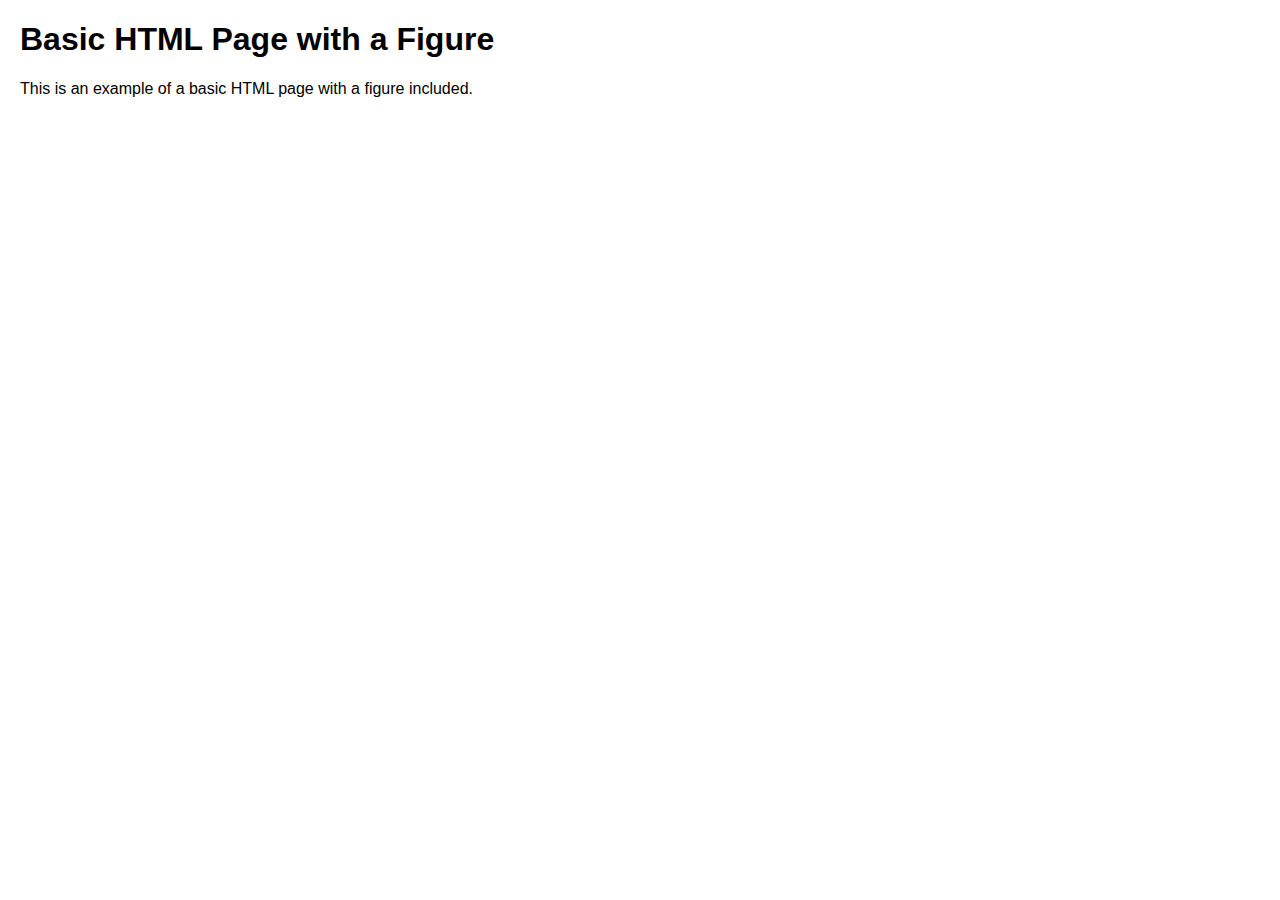
==== index.html @ 8110d2c4 "Add files via upload" ====
<!DOCTYPE html>
<html lang="en">
<head>
    <meta charset="UTF-8">
    <meta name="viewport" content="width=device-width, initial-scale=1.0">
    <title>Basic HTML with Figure</title>
    <style>
        body {
            font-family: Arial, sans-serif;
            margin: 20px;
        }
        figure {
            margin: 20px auto;
            text-align: center;
        }
        img {
            max-width: 100%;
            height: auto;
        }
        figcaption {
            font-size: 0.9em;
            color: #555;
        }
    </style>
</head>
<body>

    <h1>Basic HTML Page with a Figure</h1>
    <p>This is an example of a basic HTML page with a figure included.</p>
    
    <!-- <figure>
        <img src="path-to-your-image.jpg" alt="Description of the image">
        <figcaption>Figure 1: A description of the image goes here.</figcaption>
    </figure> -->

</body>
</html>
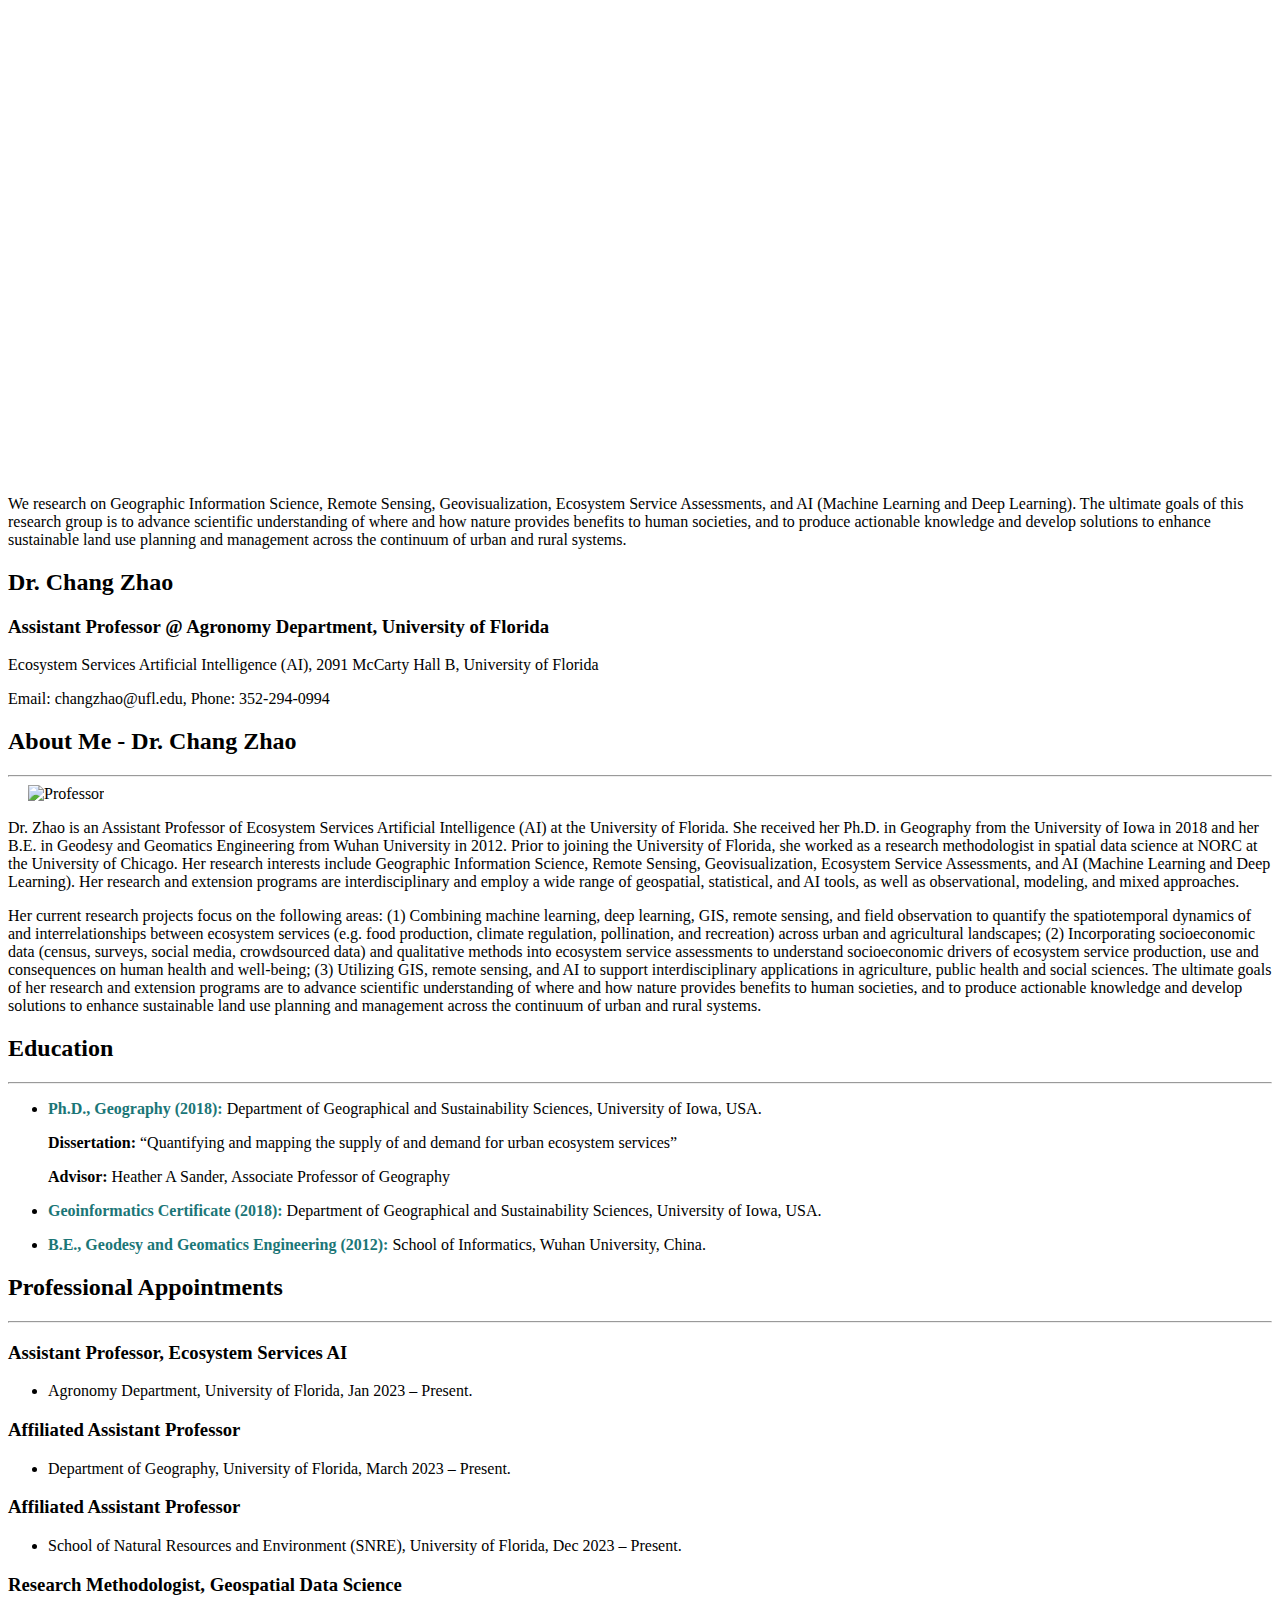
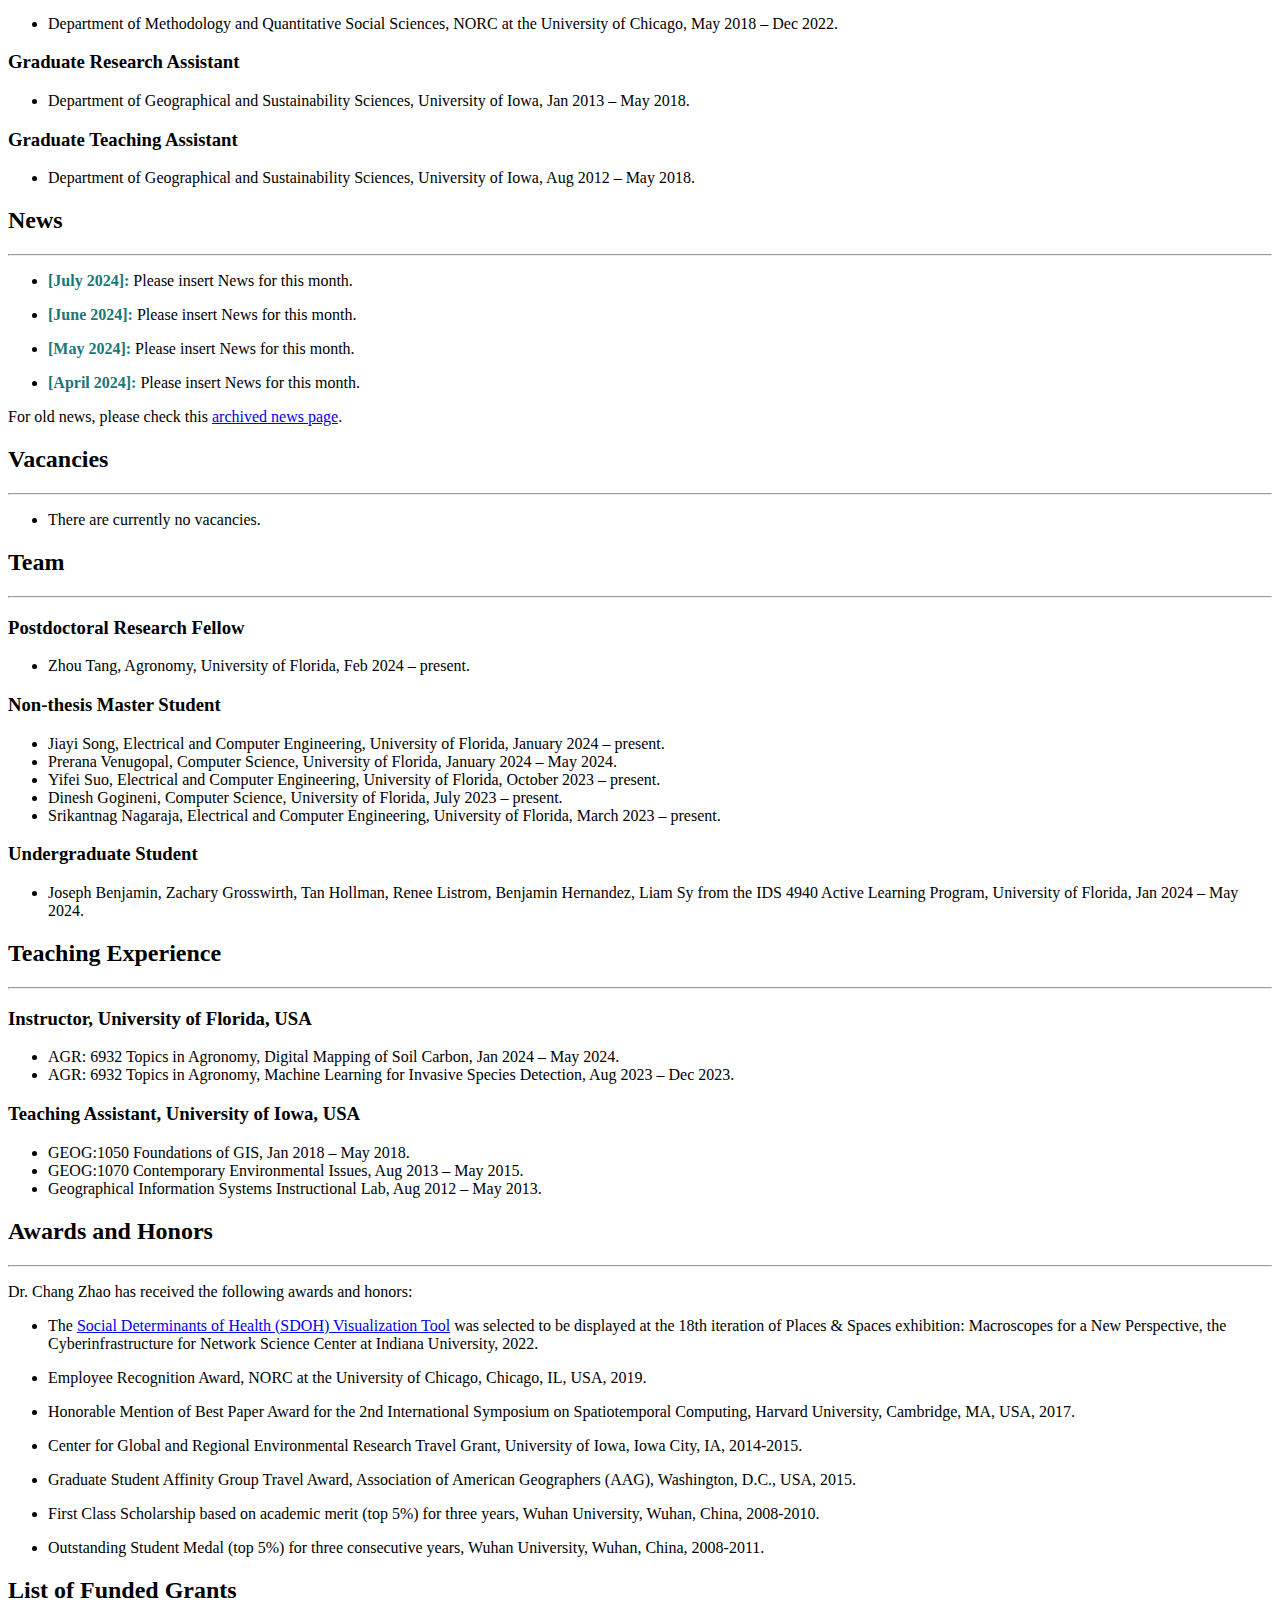
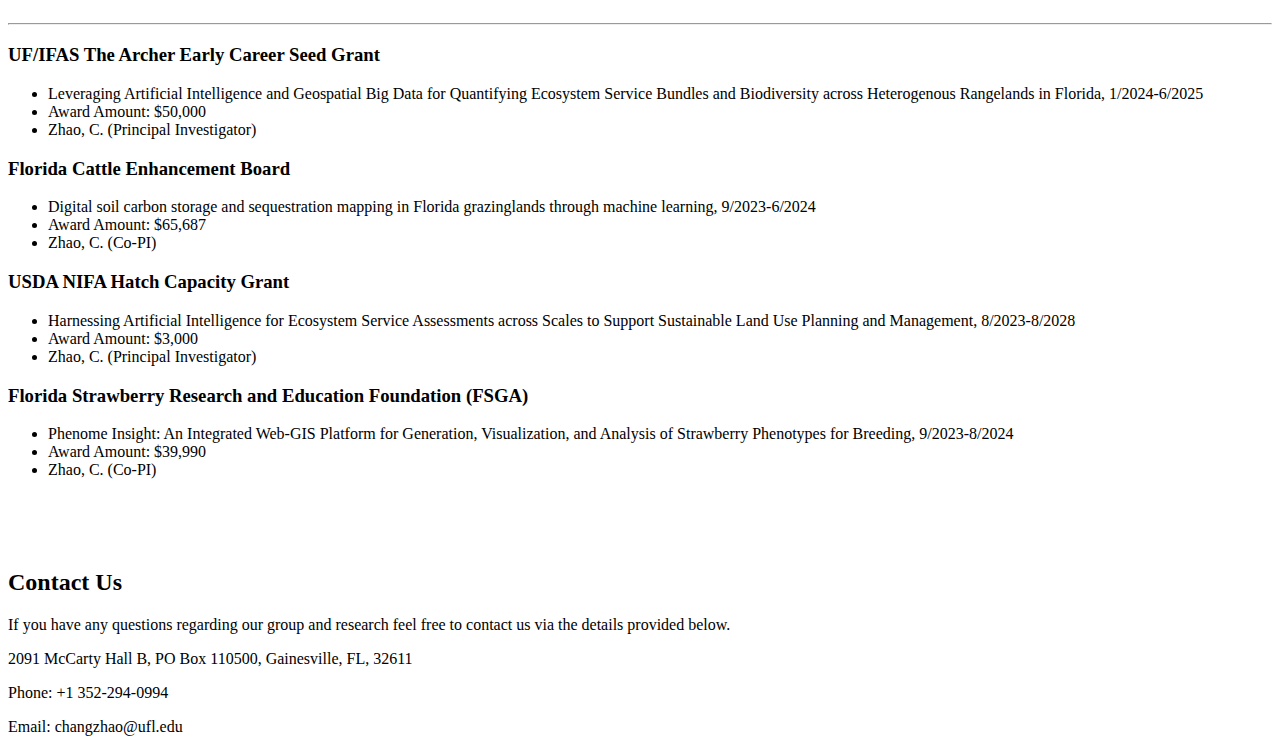
==== commit 2ecd863c: "Added changes for Team membeers along with images" ====
--- a/index.html
+++ b/index.html
@@ -1,37 +1,771 @@
-<!DOCTYPE html>
-<html lang="en">
-<head>
-    <meta charset="UTF-8">
-    <meta name="viewport" content="width=device-width, initial-scale=1.0">
-    <title>Basic HTML with Figure</title>
-    <style>
-        body {
-            font-family: Arial, sans-serif;
-            margin: 20px;
-        }
-        figure {
-            margin: 20px auto;
-            text-align: center;
-        }
-        img {
-            max-width: 100%;
-            height: auto;
-        }
-        figcaption {
-            font-size: 0.9em;
-            color: #555;
-        }
-    </style>
-</head>
-<body>
-
-    <h1>Basic HTML Page with a Figure</h1>
-    <p>This is an example of a basic HTML page with a figure included.</p>
-    
-    <!-- <figure>
-        <img src="path-to-your-image.jpg" alt="Description of the image">
-        <figcaption>Figure 1: A description of the image goes here.</figcaption>
-    </figure> -->
-
-</body>
-</html>
+<!doctype html>
+<html>
+
+<head>
+  <title>Dr.Chang Zhao - Ecosystem Service and Artificial Intelligence (AI) Lab</title>
+  <meta charset="utf-8" name="viewport" content="width=device-width, initial-scale=1">
+  <link href="css/frame.css" media="screen" rel="stylesheet" type="text/css" />
+  <link href="css/controls.css" media="screen" rel="stylesheet" type="text/css" />
+  <link href="css/custom.css" media="screen" rel="stylesheet" type="text/css" />
+  <link href='https://fonts.googleapis.com/css?family=Open+Sans:400,700' rel='stylesheet' type='text/css'>
+  <link href='https://fonts.googleapis.com/css?family=Open+Sans+Condensed:300,700' rel='stylesheet' type='text/css'>
+  <link href="https://fonts.googleapis.com/css?family=Source+Sans+Pro:400,700" rel="stylesheet">
+  <script src="https://ajax.googleapis.com/ajax/libs/jquery/3.3.1/jquery.min.js"></script>
+  <script src="js/menu.js"></script>
+  <style>
+    .menu-index {
+      color: rgb(255, 255, 255) !important;
+      opacity: 1 !important;
+      font-weight: 700 !important;
+    }
+  </style>
+</head>
+
+<body>
+  <div class="menu-container"></div>
+  <div class="content-container">
+    <!-------------------------------------------------------------------------------------------->
+    <div class="banner" style="background: url('img/header.png') no-repeat center; background-size: cover; height: 420px;">
+      <div class="banner-table flex-column">
+      </div>
+    </div>
+    <!-------------------------------------------------------------------------------------------->
+    <div class="banner">
+      <div class="banner-table flex-column">
+        <div class="flex-row">
+          <div class="flex-item flex-column">
+            <h2 class="add-top-margin-small"><span style="color: white;">Ecosystem Service and Artificial Intelligence (AI) Lab</span></h2>
+            <p class="text">
+              We research on Geographic Information Science, Remote Sensing, Geovisualization, Ecosystem Service Assessments, and AI (Machine Learning and Deep Learning). The ultimate goals of this research group is to advance scientific understanding of where and how nature provides benefits to human societies, and to produce actionable knowledge and develop solutions to enhance sustainable land use planning and management across the continuum of urban and rural systems.
+          </div>
+        </div>
+      </div>
+    </div>
+    <!-------------------------------------------------------------------------------------------->
+    <div class="content">
+      <div class="content-table flex-column">
+        <!-------------------------------------------------------------------------------------------->
+        <div class="flex-row">
+          <div class="flex-item flex-column">
+            <h2 class="add-top-margin-small">Dr. Chang Zhao</h2>
+            <h3>Assistant Professor @ Agronomy Department, University of Florida</h3>
+            <p class="text">
+              Ecosystem Services Artificial Intelligence (AI), 2091 McCarty Hall B, University of Florida
+            </p>
+            <p style="margin:0px" class="text">
+              Email: changzhao@ufl.edu, Phone: 352-294-0994 
+            </p>
+          </div>
+        </div>
+        <!--Start About Me -->
+        <div class="flex-row">
+          <div class="flex-item flex-column full-width">
+            <h2>About Me - Dr. Chang Zhao</h2>
+            <hr>
+            <div class="about-me-section">
+              <!-- Assuming you have an image URL, replace 'image_url_here' with the actual URL -->
+              <img style="width:240px; height: 240px; padding: 0 20px" src="img/prof-img.jpg" alt="Professor" class="professor-image">
+              <p class="text-small-margin">
+                Dr. Zhao is an Assistant Professor of Ecosystem Services Artificial Intelligence (AI) at the University of Florida. She received her Ph.D. in Geography from the University of Iowa in 2018 and her B.E. in Geodesy and Geomatics Engineering from Wuhan University in 2012. Prior to joining the University of Florida, she worked as a research methodologist in spatial data science at NORC at the University of Chicago. Her research interests include Geographic Information Science, Remote Sensing, Geovisualization, Ecosystem Service Assessments, and AI (Machine Learning and Deep Learning).  Her research and extension programs are interdisciplinary and employ a wide range of geospatial, statistical, and AI tools, as well as observational, modeling, and mixed approaches.
+              </p>
+            </div>
+            <p class="text-small-margin">
+                Her current research projects focus on the following areas: (1) Combining machine learning, deep learning, GIS, remote sensing, and field observation to quantify the spatiotemporal dynamics of and interrelationships between ecosystem services (e.g. food production, climate regulation, pollination, and recreation) across urban and agricultural landscapes; (2) Incorporating socioeconomic data (census, surveys, social media, crowdsourced data) and qualitative methods into ecosystem service assessments to understand socioeconomic drivers of ecosystem service production, use and consequences on human health and well-being; (3) Utilizing GIS, remote sensing, and AI to support interdisciplinary applications in agriculture, public health and social sciences. The ultimate goals of her research and extension programs are to advance scientific understanding of where and how nature provides benefits to human societies, and to produce actionable knowledge and develop solutions to enhance sustainable land use planning and management across the continuum of urban and rural systems.
+            </p>
+          </div>
+          </div>
+        </div>
+        <!--End About Me-->
+        <!-------------------------------------------------------------------------------------------->
+        <!-------------------------------------------------------------------------------------------->
+        <!--Start Education-->
+        <div class="flex-row">
+          <div class="flex-item flex-column full-width">
+            <h2>Education</h2>
+            <hr>
+            <ul>
+              <!-------------------------------------------------------------------------------------------->
+              <li>
+                <p class="text-small-margin">
+                  <span style="color: #1b7677; font-weight:bold;">Ph.D., Geography (2018): </span>
+                  Department of Geographical and Sustainability Sciences, University of Iowa, USA.
+                </p>
+                <p class="text-small-margin">
+                  <strong>Dissertation:</strong> “Quantifying and mapping the supply of and demand for urban ecosystem services”
+                </p>
+                <p class="text-small-margin">
+                  <strong>Advisor:</strong> Heather A Sander, Associate Professor of Geography
+                </p>
+              </li>
+              <!-------------------------------------------------------------------------------------------->
+              <li>
+                <p class="text-small-margin">
+                  <span style="color: #1b7677; font-weight:bold;">Geoinformatics Certificate (2018): </span>
+                  Department of Geographical and Sustainability Sciences, University of Iowa, USA.
+                </p>
+              </li>
+              <!-------------------------------------------------------------------------------------------->
+              <li>
+                <p class="text-small-margin">
+                  <span style="color: #1b7677; font-weight:bold;">B.E., Geodesy and Geomatics Engineering (2012): </span>
+                  School of Informatics, Wuhan University, China.
+                </p>
+              </li>
+              <!-------------------------------------------------------------------------------------------->
+              <!--Use the following commented block code to add news-->
+              <!-- <li>
+                <p class="text-small-margin">
+                  <span style="color: #1b7677; font-weight:bold;">[Degree and Year]: </span>
+                  Description of the degree, department, and institution.
+                </p></li> -->
+              <!--Use the above commented block code to add news-->
+            </ul>
+          </div>
+        </div>
+        <!--End Education-->
+        <!-------------------------------------------------------------------------------------------->
+        <!-------------------------------------------------------------------------------------------->
+        <!-------------------------------------------------------------------------------------------->
+          <!--Start Professional Appointments-->
+          <div class="flex-row">
+            <div class="flex-item flex-column full-width">
+              <h2>Professional Appointments</h2>
+              <hr>
+              <div>
+                <h3>Assistant Professor, Ecosystem Services AI</h3>
+                <ul>
+                  <li>Agronomy Department, University of Florida, Jan 2023 – Present.</li>
+                </ul>
+              </div>
+              <div>
+                <h3>Affiliated Assistant Professor</h3>
+                <ul>
+                  <li>Department of Geography, University of Florida, March 2023 – Present.</li>
+                </ul>
+              </div>
+              <div>
+                <h3>Affiliated Assistant Professor</h3>
+                <ul>
+                  <li>School of Natural Resources and Environment (SNRE), University of Florida, Dec 2023 – Present.</li>
+                </ul>
+              </div>
+              <div>
+                <h3>Research Methodologist, Geospatial Data Science</h3>
+                <ul>
+                  <li>Department of Methodology and Quantitative Social Sciences, NORC at the University of Chicago, May 2018 – Dec 2022.</li>
+                </ul>
+              </div>
+              <div>
+                <h3>Graduate Research Assistant</h3>
+                <ul>
+                  <li>Department of Geographical and Sustainability Sciences, University of Iowa, Jan 2013 – May 2018.</li>
+                </ul>
+              </div>
+              <div>
+                <h3>Graduate Teaching Assistant</h3>
+                <ul>
+                  <li>Department of Geographical and Sustainability Sciences, University of Iowa, Aug 2012 – May 2018.</li>
+                </ul>
+              </div>
+            </div>
+          </div>
+          <!--End Professional Appointments-->
+          <!-------------------------------------------------------------------------------------------->
+          <!-------------------------------------------------------------------------------------------->
+          <!--Start News-->
+          <div class="flex-row">
+            <div class="flex-item flex-column full-width">
+              <h2>News</h2>
+              <hr>
+              <ul>
+                <!-------------------------------------------------------------------------------------------->
+                <li>
+                  <p class="text-small-margin">
+                    <span style="color: #1b7677; font-weight:bold;">[July 2024]: </span>
+                    Please insert News for this month. 
+                  </p>
+                </li>
+                <!-------------------------------------------------------------------------------------------->
+                <li>
+                  <p class="text-small-margin">
+                    <span style="color: #1b7677; font-weight:bold;">[June 2024]: </span>
+                    Please insert News for this month. 
+                  </p>
+                </li>
+                <!-------------------------------------------------------------------------------------------->
+                <li>
+                  <p class="text-small-margin">
+                    <span style="color: #1b7677; font-weight:bold;">[May 2024]: </span>
+                    Please insert News for this month. 
+                  </p>
+                </li>
+                <!-------------------------------------------------------------------------------------------->
+                <li>
+                  <p class="text-small-margin">
+                    <span style="color: #1b7677; font-weight:bold;">[April 2024]: </span>
+                    Please insert News for this month. 
+                  </p>
+                </li>
+                <!-------------------------------------------------------------------------------------------->
+                <!--Use the following commented block code to add news-->
+                <!-- <li>
+                  <p class="text-small-margin">
+                    <span style="color: #1b7677; font-weight:bold;">[April 2024]: </span>
+                    Description of the news.
+                  </p>
+                </li> -->
+                <!--Use the above commented block code to add news-->
+              </ul>
+              <p class="text">
+                For old news, please check this <a href="archived-news.html">archived news page</a>.
+              </p>
+            </div>
+          </div>
+          <!--End News-->
+          <!-------------------------------------------------------------------------------------------->
+          <!-------------------------------------------------------------------------------------------->
+          <!--Start Vacancies-->
+          <div class="flex-row">
+            <div class="flex-item flex-column full-width">
+              <h2>Vacancies<a id="vacancies"></a></h2>
+              <hr>
+              <ul>
+                <!-------------------------------------------------------------------------------------------->
+                <li>
+                  <p class="text-small-margin">
+                    There are currently no vacancies.
+                  </p>
+                </li>
+                <!-------------------------------------------------------------------------------------------->
+                <!--Use the following commented block code to add vacancies-->
+                <!-- <li>
+                  <p class="text-small-margin">
+                    <span style="color: #dc3545;">[Due 1 October 2022]</span>
+                    <a href="">YYY position XXX</a>: Title
+                  </p>
+                </li> -->
+                <!--Use the above commented block code to add vacancies-->
+              </ul>
+            </div>
+          </div>
+          <!--End Vacancies-->
+          <!-------------------------------------------------------------------------------------------->
+          <!-------------------------------------------------------------------------------------------->
+          <!-------------------------------------------------------------------------------------------->
+          <!--Start Lab Members-->
+          <div class="flex-row">
+            <div class="flex-item flex-column full-width">
+              <h2>Team</h2>
+              <hr>
+              <!-- Postdoctoral Research Fellow -->
+              <div>
+                <h3>Postdoctoral Research Fellow</h3>
+                <ul>
+                  <li>Zhou Tang, Agronomy, University of Florida, Feb 2024 – present.</li>
+                </ul>
+              </div>
+              
+              <!-- Non-thesis Master Students -->
+              <div>
+                <h3>Non-thesis Master Student</h3>
+                <ul>
+                  <li>Jiayi Song, Electrical and Computer Engineering, University of Florida, January 2024 – present.</li>
+                  <li>Prerana Venugopal, Computer Science, University of Florida, January 2024 – May 2024.</li>
+                  <li>Yifei Suo, Electrical and Computer Engineering, University of Florida, October 2023 – present.</li>
+                  <li>Dinesh Gogineni, Computer Science, University of Florida, July 2023 – present.</li>
+                  <li>Srikantnag Nagaraja, Electrical and Computer Engineering, University of Florida, March 2023 – present.</li>
+                </ul>
+              </div>
+              
+              <!-- Undergraduate Students -->
+              <div>
+                <h3>Undergraduate Student</h3>
+                <ul>
+                  <li>Joseph Benjamin, Zachary Grosswirth, Tan Hollman, Renee Listrom, Benjamin Hernandez, Liam Sy from the IDS 4940 Active Learning Program, University of Florida, Jan 2024 – May 2024.</li>
+                </ul>
+              </div>
+            </div>
+          </div>
+          <!--End Team -->
+          <!-------------------------------------------------------------------------------------------->
+          <!-------------------------------------------------------------------------------------------->
+          <!--Start Team-->
+          <!-- <div class="flex-row">
+            <div class="flex-item flex-column full-width">
+              <h2>Team</h2>
+              <hr>
+            </div>
+          </div> -->
+          <!-------------------------------------------------------------------------------------------->
+          <!-- <div class="gallery add-top-margin-small add-bottom-margin-small" id="current-team"> -->
+            <!-------------------------------------------------------------------------------------------->
+            <!-- <div class="flex-column">
+              <img src="img/people/marcel.jpeg">
+              <h3>Marcel Worring</h3>
+              <div>Head, Professor</div>
+              <div>
+                <a href="https://scholar.google.com/citations?user=pdu8f3sAAAAJ&hl=en">Scholar</a>
+                &nbsp;|&nbsp;
+                <a href="https://www.linkedin.com/in/marcel-worring/">LinkedIn</a>
+              </div>
+              <div>&nbsp;</div>
+            </div> -->
+            <!-------------------------------------------------------------------------------------------->
+            <!-- <div class="flex-column">
+              <img src="img/people/zeno.jpeg">
+              <h3>Zeno Geradts</h3>
+              <div>Professor</div>
+              <div>
+                <a href="https://scholar.google.com/citations?user=fX4Uvc0AAAAJ&hl=en">Scholar</a>
+                &nbsp;|&nbsp;
+                <a href="https://www.linkedin.com/in/forensic/?originalSubdomain=be">LinkedIn</a>
+              </div>
+              <div>also @ Netherlands Forensic Institute</div>
+            </div> -->
+            <!-------------------------------------------------------------------------------------------->
+            <!-- <div class="flex-column">
+              <img src="img/people/stevan.jpg">
+              <h3>Stevan Rudinac</h3>
+              <div>Associate Professor</div>
+              <div>
+                <a href="https://stevanrudinac.com/">Website</a>
+              </div>
+              <div>also @ Amsterdam Business School</div>
+            </div> -->
+            <!-------------------------------------------------------------------------------------------->
+            <!-- <div class="flex-column">
+              <img src="img/people/nanne.jpg">
+              <h3>Nanne van Noord</h3>
+              <div>Assistant Professor</div>
+              <div>
+                <a href="https://nanne.github.io/">Website</a>
+                &nbsp;|&nbsp;
+                <a href="https://scholar.google.com/citations?user=wFDJzDkAAAAJ">Scholar</a>
+              </div>
+              <div>&nbsp;</div>
+            </div> -->
+            <!-------------------------------------------------------------------------------------------->
+            <!-- <div class="flex-column">
+              <img src="img/people/yenchia.jpeg">
+              <h3>Yen-Chia Hsu</h3>
+              <div>Assistant Professor</div>
+              <div>
+                <a href="http://yenchiah.me/">Website</a>
+              </div>
+              <div>&nbsp;</div>
+            </div> -->
+            <!-------------------------------------------------------------------------------------------->
+            <!-- <div class="flex-column">
+              <img src="img/people/floris.jpeg">
+              <h3>Floris Gisolf</h3>
+              <div>PhD Student</div>
+              <div>
+                <a href="https://scholar.google.com/citations?hl=en&user=lBOLqloAAAAJ">Scholar</a>
+                &nbsp;|&nbsp;
+                <a href="https://www.linkedin.com/in/floris-gisolf/">LinkedIn</a>
+              </div>
+              <div>also @ Dutch Safety Board</div>
+            </div> -->
+            <!-------------------------------------------------------------------------------------------->
+            <!-- <div class="flex-column">
+              <img src="img/people/goncalo.jpg">
+              <h3>Goncalo Marcelino</h3>
+              <div>PhD Student</div>
+              <div>
+                <a href="https://www.linkedin.com/in/goncalobfm">LinkedIn</a>
+              </div>
+              <div>&nbsp;</div>
+            </div> -->
+            <!-------------------------------------------------------------------------------------------->
+            <!-- <div class="flex-column">
+              <img src="img/people/yahia.jpg">
+              <h3>Yahia Dalbah</h3>
+              <div>PhD Student</div>
+              <div>
+                <a href="https://scholar.google.com/citations?user=58vfzfUAAAAJ">Scholar</a>
+                &nbsp;|&nbsp;
+                <a href="https://www.linkedin.com/in/yahia-dalbah-6b766016a/">LinkedIn</a>
+              </div>
+              <div>&nbsp;</div>
+            </div> -->
+            <!-------------------------------------------------------------------------------------------->
+            <!-- <div class="flex-column">
+              <img src="img/people/yijia.jpeg">
+              <h3>Yijia Zheng</h3>
+              <div>PhD Student</div>
+              <div>
+                <a href="https://zhengyijia.github.io/">Website</a>
+                &nbsp;|&nbsp;
+                <a href="https://www.linkedin.com/in/yijia-zheng-9ba3a0193/">LinkedIn</a>
+              </div>
+              <div>&nbsp;</div>
+            </div> -->
+            <!-------------------------------------------------------------------------------------------->
+            <!-- <div class="flex-column">
+              <img src="img/people/fatemeh.jpeg">
+              <h3>Fatemeh Gholamzadeh</h3>
+              <div>PhD Student</div>
+              <div>
+                <a href="https://www.linkedin.com/in/fatemeh-gholamzadeh-97727a201/">LinkedIn</a>
+              </div>
+              <div>&nbsp;</div>
+            </div> -->
+            <!-------------------------------------------------------------------------------------------->
+            <!-- <div class="flex-column">
+              <img src="img/people/sarah.jpg">
+              <h3>Sarah Ibrahimi</h3>
+              <div>PhD Student</div>
+              <div>
+                <a href="https://scholar.google.com/citations?user=SKSOF8kAAAAJ&hl=nl">Scholar</a>
+                &nbsp;|&nbsp;
+                <a href="https://www.linkedin.com/in/sarah-ibrahimi-45390552/">LinkedIn</a>
+              </div>
+              <div>&nbsp;</div>
+            </div> -->
+            <!-------------------------------------------------------------------------------------------->
+            <!-- <div class="flex-column">
+              <img src="img/people/jiahong.jpg">
+              <h3>Jia-Hong Huang</h3>
+              <div>PhD Student</div>
+              <div>
+                <a href="https://scholar.google.com/citations?user=SrUWuYkAAAAJ&hl=en">Website</a>
+                &nbsp;|&nbsp;
+                <a href="https://www.linkedin.com/in/jia-hong-huang-7139a9b4/">LinkedIn</a>
+              </div>
+              <div>&nbsp;</div>
+            </div> -->
+            <!-------------------------------------------------------------------------------------------->
+            <!-- <div class="flex-column">
+              <img src="img/people/andrea.jpeg">
+              <h3>Andrea Macarulla</h3>
+              <div>PhD Student</div>
+              <div>
+                <a href="https://www.linkedin.com/in/andrea-macarulla-rodriguez/">LinkedIn</a>
+              </div>
+              <div>also @ Netherlands Forensic Institute</div>
+            </div> -->
+            <!-------------------------------------------------------------------------------------------->
+            <!-- <div class="flex-column">
+              <img src="img/people/eleni.jpg">
+              <h3>Eleni Sergidou</h3>
+              <div>PhD Student</div>
+              <div>
+                <a href="https://www.linkedin.com/in/eksergidou/">LinkedIn</a>
+              </div>
+              <div>also @ Netherlands Forensic Institute</div>
+            </div> -->
+            <!-------------------------------------------------------------------------------------------->
+            <!-- <div class="flex-column">
+              <img src="img/people/jiayi.jpg">
+              <h3>Jiayi Shen</h3>
+              <div>PhD Student</div>
+              <div>
+                <a href="https://autumn9999.github.io">Website</a>
+                &nbsp;|&nbsp;
+                <a href="https://scholar.google.com/citations?user=RMOeDywAAAAJ&hl=en">Scholar</a>
+              </div>
+              <div>&nbsp;</div>
+            </div> -->
+            <!-------------------------------------------------------------------------------------------->
+            <!-- <div class="flex-column">
+              <img src="img/people/ivona.jpeg">
+              <h3>Ivona Najdenkoska</h3>
+              <div>PhD Student</div>
+              <div>
+                <a href="https://scholar.google.com/citations?user=2rFidrcAAAAJ&hl">Scholar</a>
+                &nbsp;|&nbsp;
+                <a href="https://ivonajdenkoska.github.io">Website</a>
+              </div>
+              <div>&nbsp;</div>
+            </div> -->
+            <!-------------------------------------------------------------------------------------------->
+            <!-- <div class="flex-column">
+              <img src="img/people/tom.jpeg">
+              <h3>Tom van Sonsbeek</h3>
+              <div>PhD Student</div>
+              <div>
+                <a href="https://www.linkedin.com/in/tom-van-sonsbeek/">LinkedIn</a>
+              </div>
+              <div>&nbsp;</div>
+            </div> -->
+            <!-------------------------------------------------------------------------------------------->
+            <!-- <div class="flex-column">
+              <img src="img/people/meike.jpg">
+              <h3>Meike Kombrink</h3>
+              <div>PhD Student</div>
+              <div>
+                <a href="https://www.linkedin.com/in/meike-kombrink/">LinkedIn</a>
+              </div>
+              <div>also @ Netherlands Forensic Institute</div>
+            </div> -->
+            <!-------------------------------------------------------------------------------------------->
+            <!-- <div class="flex-column">
+              <img src="img/people/ujjwal.jpg">
+              <h3>Ujjwal Sharma</h3>
+              <div>PhD Student</div>
+              <div>
+                <a href="https://www.ujjwal.sh">Website</a>
+                &nbsp;|&nbsp;
+                <a href="https://www.linkedin.com/in/ujjwal-sharma-a36133ba/">LinkedIn</a>
+              </div>
+              <div>also @ Amsterdam Business School</div>
+            </div> -->
+            <!-------------------------------------------------------------------------------------------->
+            <!-- <div class="flex-column">
+              <img src="img/people/thanos.jpeg">
+              <h3>Thanos Efthymiou</h3>
+              <div>PhD Student</div>
+              <div>
+                <a href="https://www.uva.nl/en/profile/e/f/a.efthymiou/a.efthymiou.html">Website</a>
+              </div>
+              <div>also @ Amsterdam Business School</div>
+            </div> -->
+            <!-------------------------------------------------------------------------------------------->
+            <!-- <div class="flex-column">
+              <img src="img/people/wangyuan.jpeg">
+              <h3>Wangyuan Ding</h3>
+              <div>PhD Student</div>
+              <div>
+                <a href="https://www.linkedin.com/in/wangyuan-ding-b940b518b/">LinkedIn</a>
+              </div>
+              <div>&nbsp;</div>
+            </div> -->
+            <!-------------------------------------------------------------------------------------------->
+            <!-- <div class="flex-column">
+              <img src="img/people/tim.jpeg">
+              <h3>Tim Alpherts</h3>
+              <div>PhD Student</div>
+              <div>
+                <a href="https://www.linkedin.com/in/tim-alpherts/">LinkedIn</a>
+              </div>
+              <div>also @ Civic AI Lab</div>
+            </div> -->
+            <!-------------------------------------------------------------------------------------------->
+            <!-- <div class="flex-column">
+              <img src="img/people/shuai.jpg">
+              <h3>Shuai Wang</h3>
+              <div>PhD Student</div>
+              <div>
+                <a href="https://shuaiwang97.github.io/">Website</a>
+                &nbsp;|&nbsp;
+                <a href="https://www.linkedin.com/in/shuai-wang-254bb6180/">LinkedIn</a>
+              </div>
+              <div>also @ Amsterdam Business School</div>
+            </div> -->
+            <!-------------------------------------------------------------------------------------------->
+            <!-- <div class="flex-column">
+              <img src="img/people/carlo.jpeg">
+              <h3>Carlo Bretti</h3>
+              <div>PhD Student</div>
+              <div>
+                <a href="https://carlobretti.github.io">Website</a>
+                &nbsp;|&nbsp;
+                <a href="https://www.linkedin.com/in/carlobretti/">LinkedIn</a>
+              </div>
+              <div>&nbsp;</div>
+            </div> -->
+            <!-------------------------------------------------------------------------------------------->
+            <!-- <div class="flex-column">
+              <img src="img/people/conor.jpg">
+              <h3>Conor McCarthy</h3>
+              <div>PhD Student</div>
+              <div>
+                <a href="https://con-or-mccarthy.github.io">Website</a>
+              </div>
+              <div>&nbsp;</div>
+            </div> -->
+            <!-------------------------------------------------------------------------------------------->
+            <!-- <div class="flex-column">
+              <img src="img/people/dennis.jpg">
+              <h3>Dennis Koelma</h3>
+              <div>System Support</div>
+              <div>
+                <a href="https://www.uva.nl/en/profile/k/o/d.c.koelma/d.c.koelma.html">Website</a>
+              </div>
+              <div>&nbsp;</div>
+            </div> -->
+            <!-------------------------------------------------------------------------------------------->
+            <!-- <div class="flex-column">
+              <img src="img/people/person.png">
+              <h3>Petra Venema</h3>
+              <div>Administrative Support</div>
+              <div>
+                <a href="https://www.uva.nl/en/profile/v/e/p.venema/p.venema.html">Website</a>
+              </div>
+              <div>&nbsp;</div>
+            </div> -->
+            <!-------------------------------------------------------------------------------------------->
+            <!--Use the following commented block code to add a team member-->
+            <!-- <div class="flex-column">
+              <img src="img/people/person.png">
+              <h3></h3>
+              <div></div>
+              <div>
+                <a href="">Website</a>
+                &nbsp;|&nbsp;
+                <a href="">LinkedIn</a>
+              </div>
+              <div>&nbsp;</div>
+            </div> -->
+            <!--Use the above commented block code to add a team member-->
+          <!-- </div> -->
+          <!--End Team-->
+          <!-------------------------------------------------------------------------------------------->
+          <!-------------------------------------------------------------------------------------------->
+          <!--Start Teaching Experience -->
+          <div class="flex-row">
+            <div class="flex-item flex-column full-width grants">
+              <h2>Teaching Experience </h2>
+              <hr>
+              <!-------------------------------------------------------------------------------------------->
+              <div>
+                <h3>Instructor, University of Florida, USA</h3>
+                <ul>
+                  <li>AGR: 6932 Topics in Agronomy, Digital Mapping of Soil Carbon, Jan 2024 – May 2024.</li>
+                  <li> AGR: 6932 Topics in Agronomy, Machine Learning for Invasive Species Detection, Aug 2023 – Dec 2023.</li>
+                </ul>
+              </div>
+              <!-------------------------------------------------------------------------------------------->
+              <div>
+                <h3>Teaching Assistant, University of Iowa, USA</h3>
+                <ul>
+                  <li>GEOG:1050 Foundations of GIS, Jan 2018 – May 2018.</li>
+                  <li>
+                    GEOG:1070 Contemporary Environmental Issues, Aug 2013 – May 2015. 
+                  </li>
+                  <li>Geographical Information Systems Instructional Lab, Aug 2012 – May 2013. </li>
+                </ul>
+              </div>
+              <!-------------------------------------------------------------------------------------------->
+            </div>
+          </div>
+          <!--End Teaching Experience-->
+          <!-------------------------------------------------------------------------------------------->
+          <!-------------------------------------------------------------------------------------------->
+          <!--Start Awards and Honors-->
+          <div class="flex-row">
+            <div class="flex-item flex-column full-width">
+              <h2>Awards and Honors</h2>
+              <hr>
+              <p class="text no-bottom-margin">
+                Dr. Chang Zhao has received the following awards and honors:
+              </p>
+              <ul>
+                <li>
+                  <p class="text-small-margin">
+                    The <a href="https://scimaps.org/macroscope/18/3">Social Determinants of Health (SDOH) Visualization Tool</a> was selected to be displayed at the 18th iteration of Places & Spaces exhibition: Macroscopes for a New Perspective, the Cyberinfrastructure for Network Science Center at Indiana University, 2022.
+                  </p>
+                </li>
+                <li>
+                  <p class="text-small-margin">
+                    Employee Recognition Award, NORC at the University of Chicago, Chicago, IL, USA, 2019.
+                  </p>
+                </li>
+                <li>
+                  <p class="text-small-margin">
+                    Honorable Mention of Best Paper Award for the 2nd International Symposium on Spatiotemporal Computing, Harvard University, Cambridge, MA, USA, 2017.
+                  </p>
+                </li>
+                <li>
+                  <p class="text-small-margin">
+                    Center for Global and Regional Environmental Research Travel Grant, University of Iowa, Iowa City, IA, 2014-2015.
+                  </p>
+                </li>
+                <li>
+                  <p class="text-small-margin">
+                    Graduate Student Affinity Group Travel Award, Association of American Geographers (AAG), Washington, D.C., USA, 2015.
+                  </p>
+                </li>
+                <li>
+                  <p class="text-small-margin">
+                    First Class Scholarship based on academic merit (top 5%) for three years, Wuhan University, Wuhan, China, 2008-2010.
+                  </p>
+                </li>
+                <li>
+                  <p class="text-small-margin">
+                    Outstanding Student Medal (top 5%) for three consecutive years, Wuhan University, Wuhan, China, 2008-2011.
+                  </p>
+                </li>
+              </ul>
+            </div>
+          </div>
+          <!--End Awards and Honors-->
+          <!-------------------------------------------------------------------------------------------->
+          <!-------------------------------------------------------------------------------------------->
+          <!--Start Grants-->
+          <div class="flex-row">
+            <div class="flex-item flex-column full-width grants">
+              <h2>List of Funded Grants</h2>
+              <hr>
+              <!-------------------------------------------------------------------------------------------->
+              <div>
+                <h3>UF/IFAS The Archer Early Career Seed Grant</h3>
+                <ul>
+                  <li>Leveraging Artificial Intelligence and Geospatial Big Data for Quantifying Ecosystem Service Bundles and Biodiversity across Heterogenous Rangelands in Florida, 1/2024-6/2025</li>
+                  <li>Award Amount: $50,000</li>
+                  <li>Zhao, C. (Principal Investigator)</li>
+                </ul>
+              </div>
+              <!-------------------------------------------------------------------------------------------->
+              <div>
+                <h3>Florida Cattle Enhancement Board</h3>
+                <ul>
+                  <li>Digital soil carbon storage and sequestration mapping in Florida grazinglands through machine learning, 9/2023-6/2024</li>
+                  <li>Award Amount: $65,687</li>
+                  <li>Zhao, C. (Co-PI)</li>
+                </ul>
+              </div>
+              <!-------------------------------------------------------------------------------------------->
+              <div>
+                <h3>USDA NIFA Hatch Capacity Grant</h3>
+                <ul>
+                  <li>Harnessing Artificial Intelligence for Ecosystem Service Assessments across Scales to Support Sustainable Land Use Planning and Management, 8/2023-8/2028</li>
+                  <li>Award Amount: $3,000</li>
+                  <li>Zhao, C. (Principal Investigator)</li>
+                </ul>
+              </div>
+              <!-------------------------------------------------------------------------------------------->
+              <!-------------------------------------------------------------------------------------------->
+              <div>
+                <h3>Florida Strawberry Research and Education Foundation (FSGA)</h3>
+                <ul>
+                  <li>Phenome Insight: An Integrated Web-GIS Platform for Generation, Visualization, and Analysis of Strawberry Phenotypes for Breeding, 9/2023-8/2024</li>
+                  <li>Award Amount: $39,990</li>
+                  <li>Zhao, C. (Co-PI)</li>
+                </ul>
+              </div>
+              <!-------------------------------------------------------------------------------------------->
+            </div>
+          </div>
+          <!--End Grants-->
+          <!-------------------------------------------------------------------------------------------->
+          <br><br><br>
+      </div>
+    </div>
+    <!-------------------------------------------------------------------------------------------->
+    <div class="banner">
+      <div class="banner-table flex-column">
+        <div class="flex-row">
+          <div class="flex-item flex-column">
+            <h2>Contact Us</h2>
+            <p class="text no-bottom-margin">
+              If you have any questions regarding our group and research feel free to contact us via the details provided below.
+            </p>
+            <p class="text no-bottom-margin">
+              2091 McCarty Hall B, PO Box 110500, Gainesville, FL, 32611
+            </p>
+            <p class="text no-bottom-margin">
+              Phone: +1 352-294-0994
+            </p>
+            <p class="text add-bottom-margin-large">
+              Email: changzhao@ufl.edu
+            </p>
+          </div>
+        </div>
+      </div>
+    </div>
+    <!-------------------------------------------------------------------------------------------->
+  </div>
+</body>
+
+</html>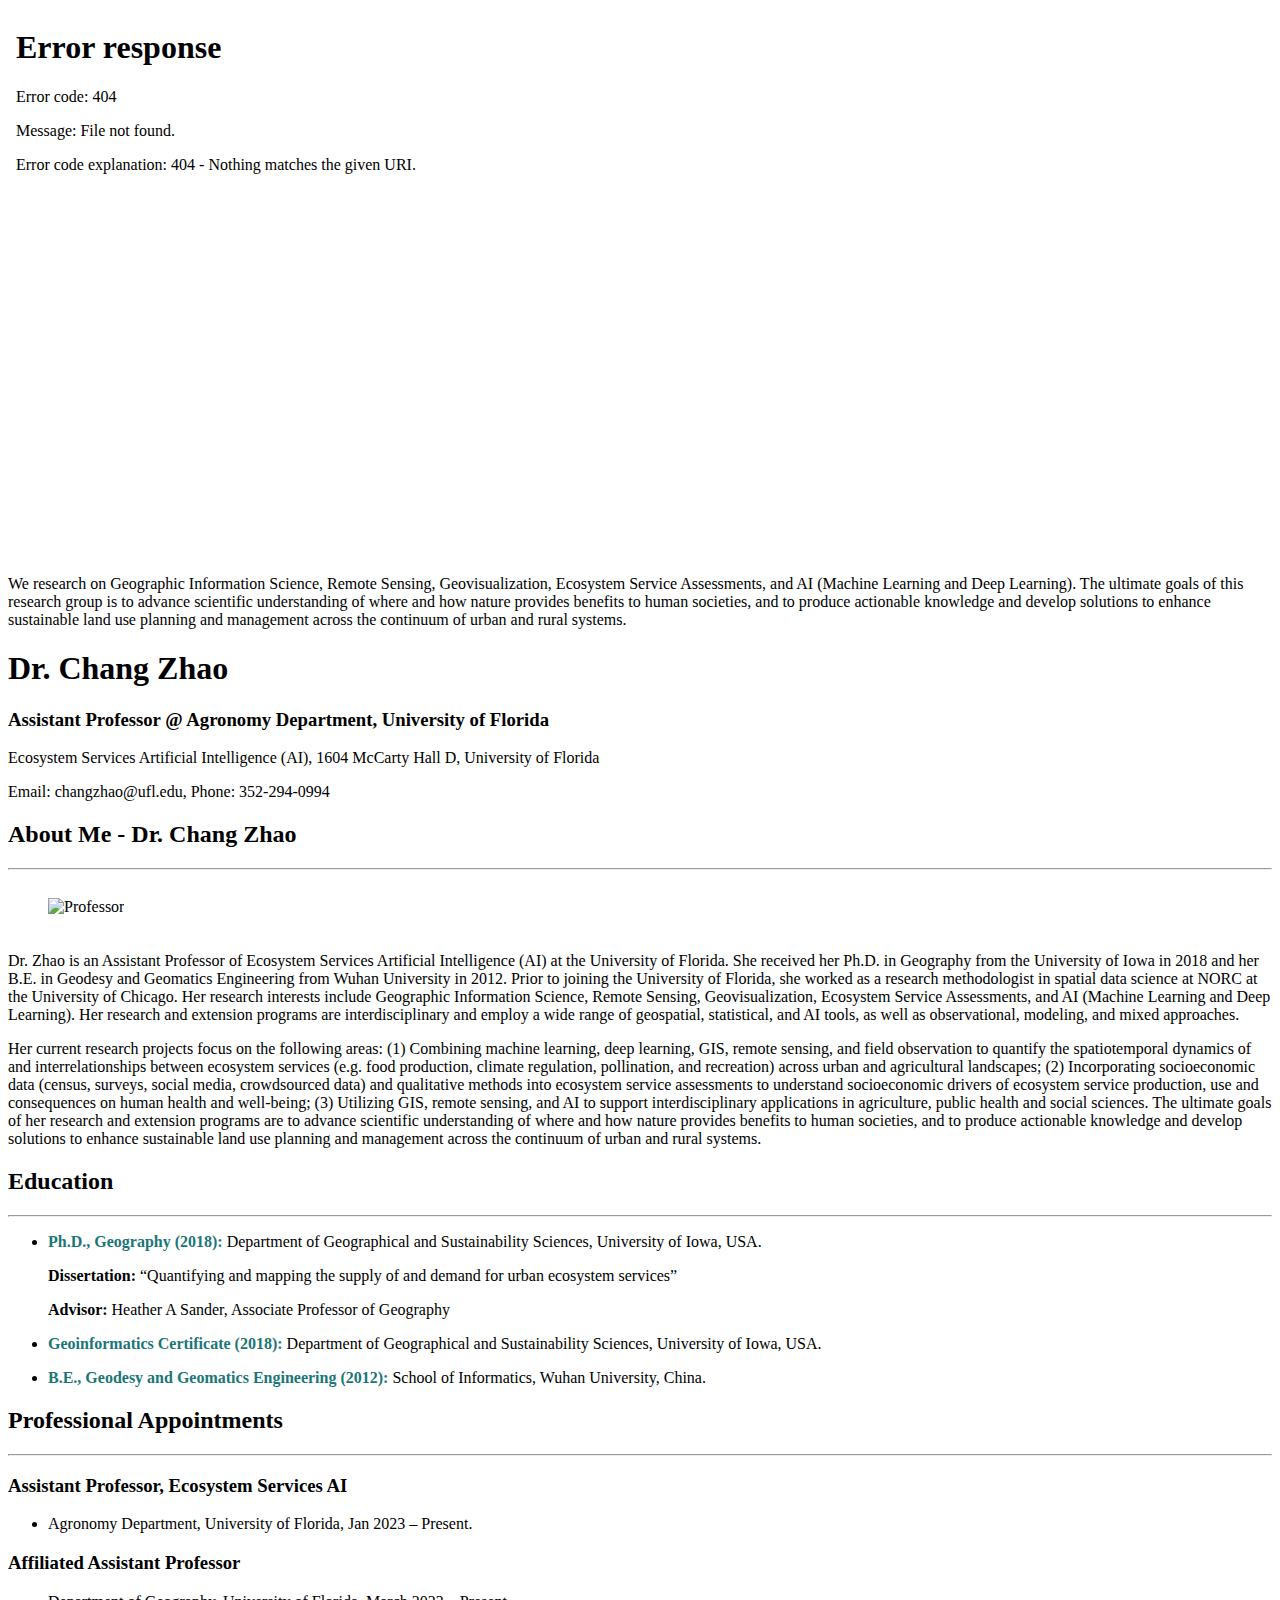
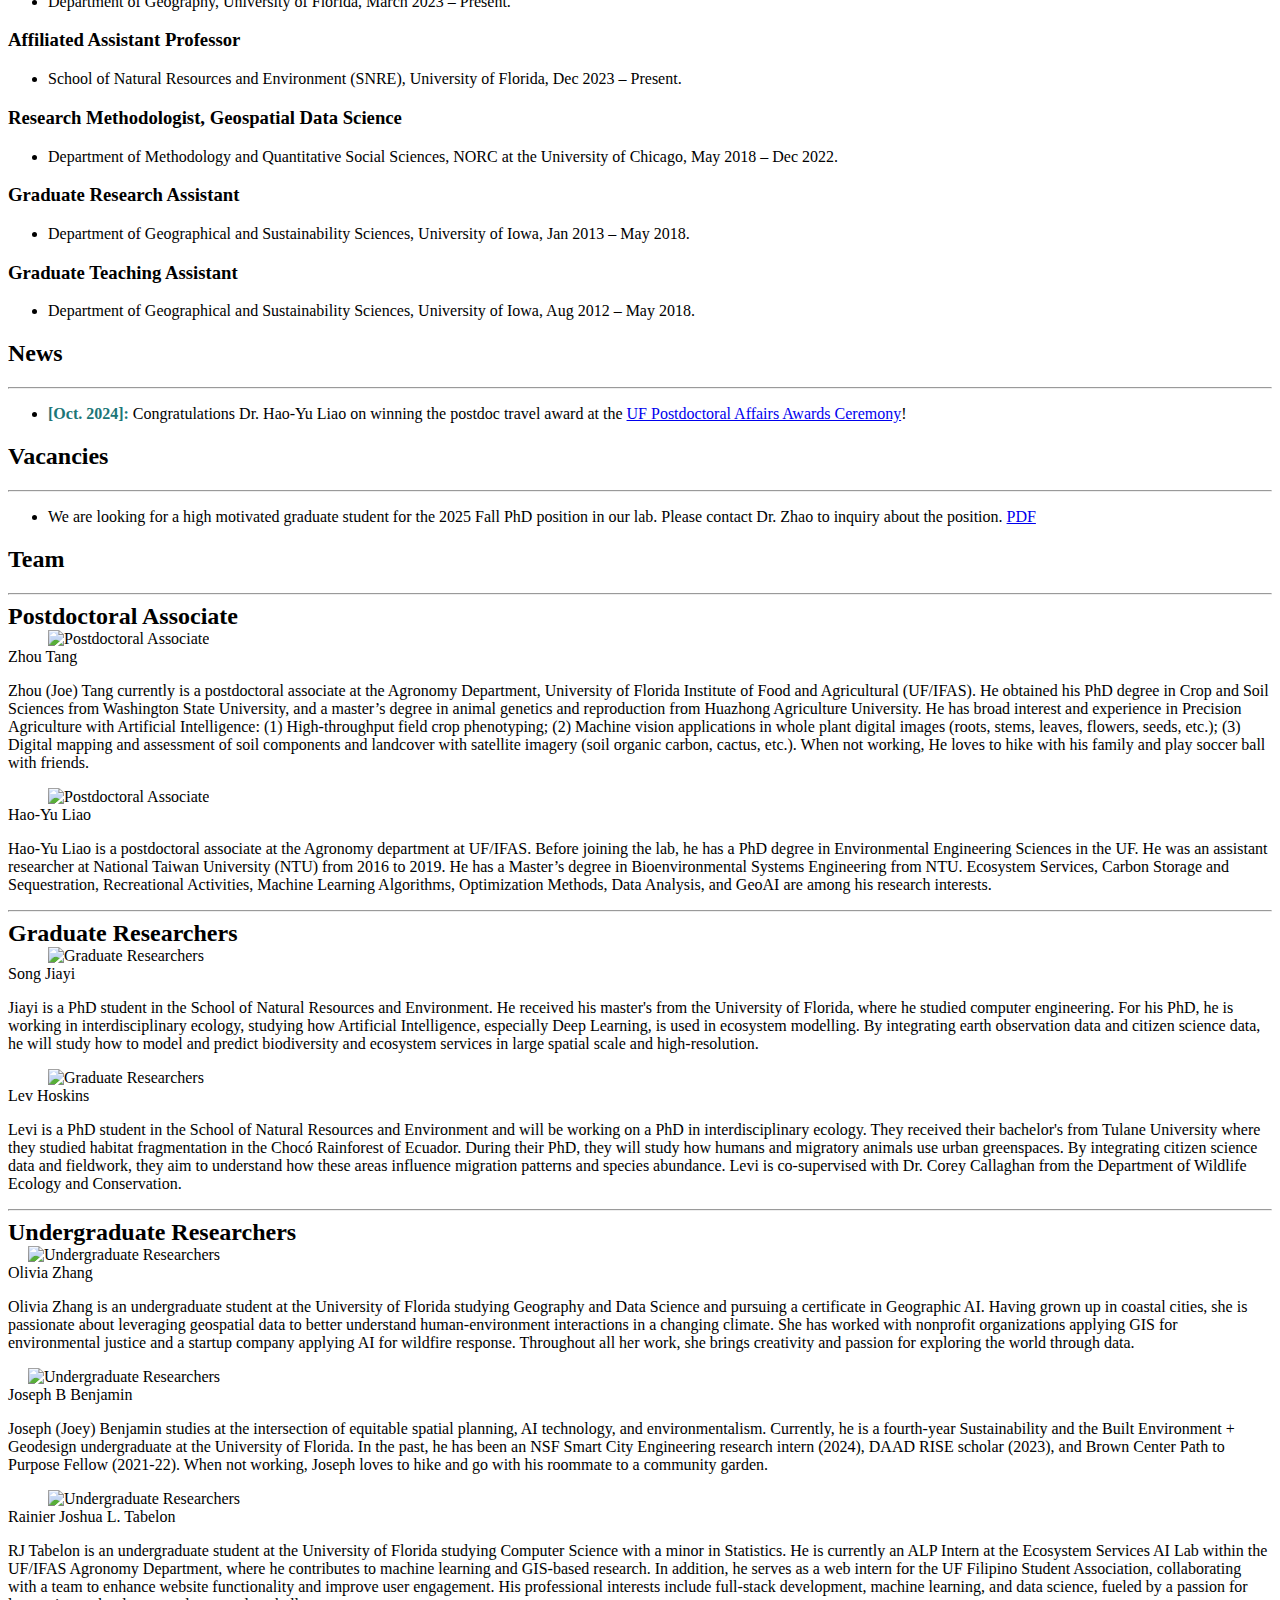
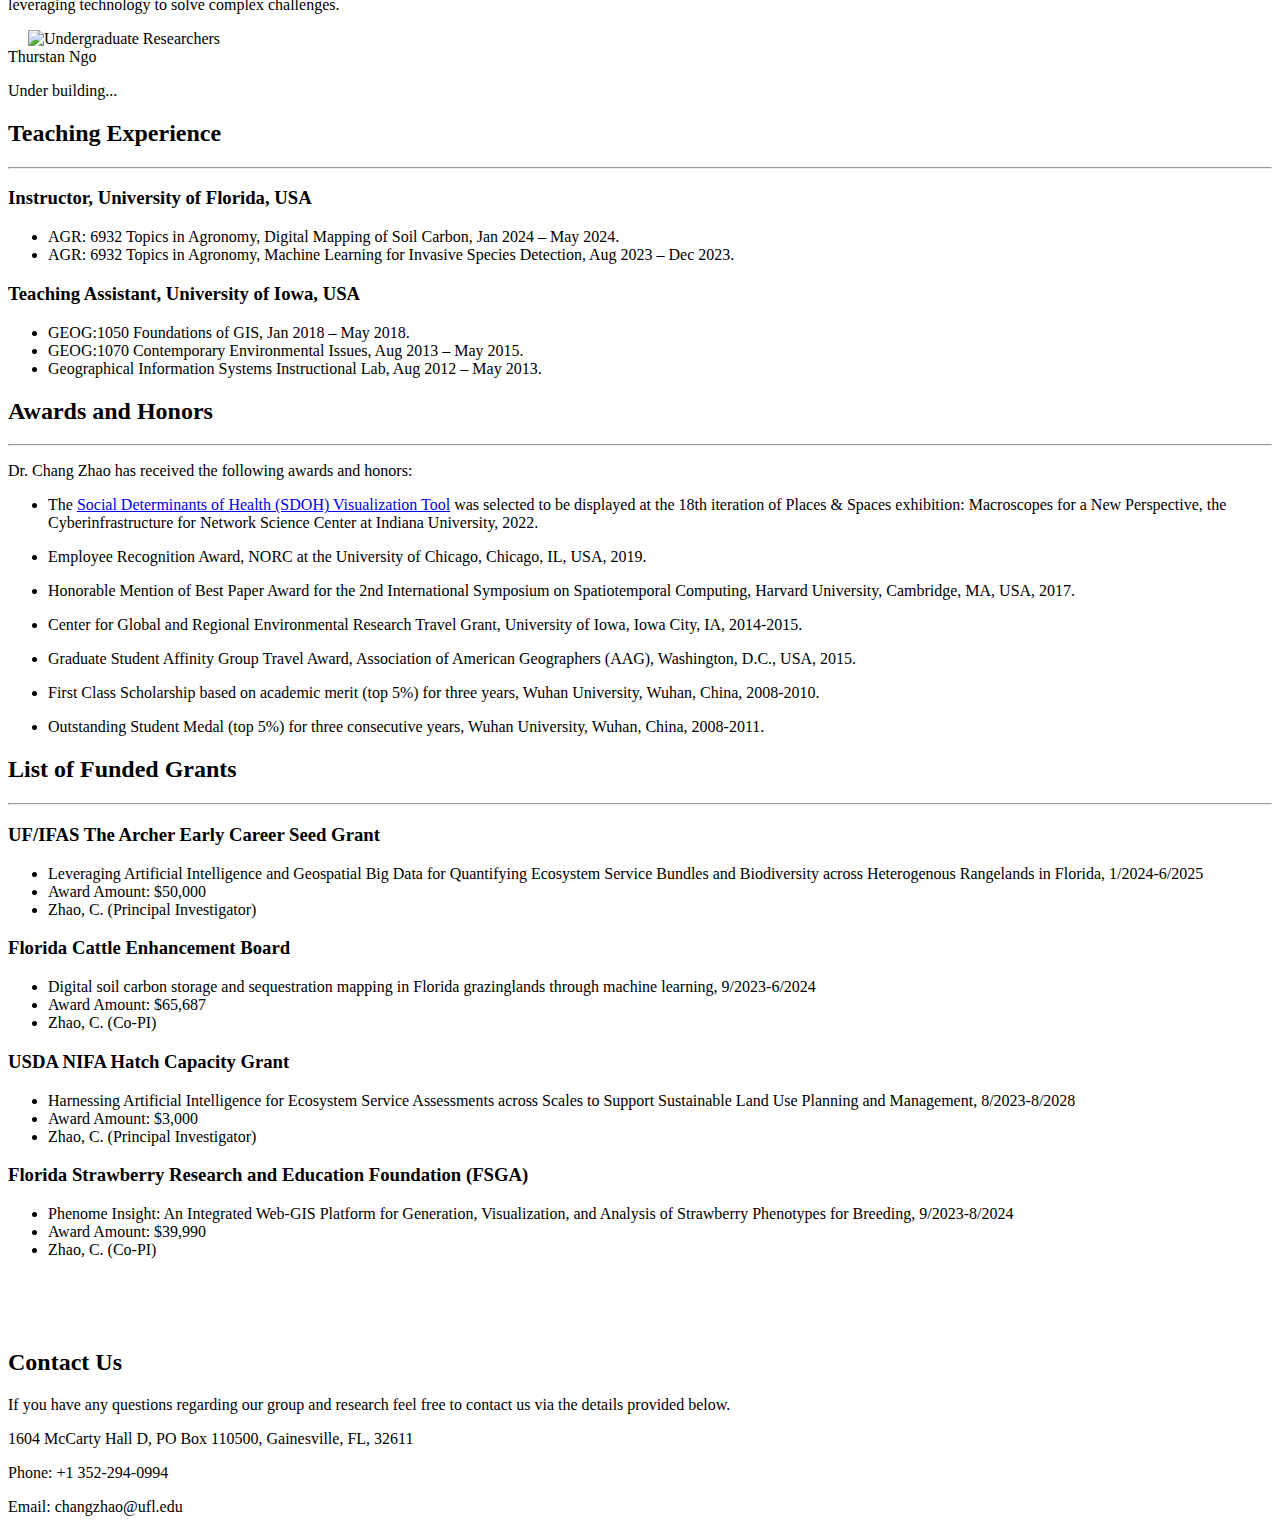
==== commit 208f5368: "Update-SJ.html" ====
--- a/index.html
+++ b/index.html
@@ -2,302 +2,424 @@
 <html>
 
 <head>
-  <title>Dr.Chang Zhao - Ecosystem Service and Artificial Intelligence (AI) Lab</title>
-  <meta charset="utf-8" name="viewport" content="width=device-width, initial-scale=1">
-  <link href="css/frame.css" media="screen" rel="stylesheet" type="text/css" />
-  <link href="css/controls.css" media="screen" rel="stylesheet" type="text/css" />
-  <link href="css/custom.css" media="screen" rel="stylesheet" type="text/css" />
-  <link href='https://fonts.googleapis.com/css?family=Open+Sans:400,700' rel='stylesheet' type='text/css'>
-  <link href='https://fonts.googleapis.com/css?family=Open+Sans+Condensed:300,700' rel='stylesheet' type='text/css'>
-  <link href="https://fonts.googleapis.com/css?family=Source+Sans+Pro:400,700" rel="stylesheet">
-  <script src="https://ajax.googleapis.com/ajax/libs/jquery/3.3.1/jquery.min.js"></script>
-  <script src="js/menu.js"></script>
-  <style>
-    .menu-index {
-      color: rgb(255, 255, 255) !important;
-      opacity: 1 !important;
-      font-weight: 700 !important;
-    }
-  </style>
+    <title>Dr. Chang Zhao - Ecosystem Service and Artificial Intelligence (AI) Lab</title>
+    <meta charset="utf-8" name="viewport" content="width=device-width, initial-scale=1">
+    <link href="css/frame.css" media="screen" rel="stylesheet" type="text/css" />
+    <link href="css/controls.css" media="screen" rel="stylesheet" type="text/css" />
+    <link href="css/custom.css" media="screen" rel="stylesheet" type="text/css" />
+    <link href='https://fonts.googleapis.com/css?family=Open+Sans:400,700' rel='stylesheet' type='text/css'>
+    <link href='https://fonts.googleapis.com/css?family=Open+Sans+Condensed:300,700' rel='stylesheet' type='text/css'>
+    <link href="https://fonts.googleapis.com/css?family=Source+Sans+Pro:400,700" rel="stylesheet">
+
+    <script src="https://ajax.googleapis.com/ajax/libs/jquery/3.3.1/jquery.min.js"></script>
+    <script src="js/menu.js"></script>
+    <style>
+        .menu-index {
+            color: rgb(255, 255, 255) !important;
+            opacity: 1 !important;
+            font-weight: 700 !important;
+        }
+    </style>
 </head>
 
 <body>
-  <div class="menu-container"></div>
-  <div class="content-container">
-    <!-------------------------------------------------------------------------------------------->
+    <div class="menu-container" style="position: fixed;"></div>
+    <div class="menu-container fake"></div>
+    <div class="content-container">
+        <!-------------------------------------------------------------------------------------------->
+        <!--
     <div class="banner" style="background: url('img/header.png') no-repeat center; background-size: cover; height: 420px;">
-      <div class="banner-table flex-column">
-      </div>
+      <div class="banner-table flex-column"></div>
     </div>
-    <!-------------------------------------------------------------------------------------------->
-    <div class="banner">
-      <div class="banner-table flex-column">
-        <div class="flex-row">
-          <div class="flex-item flex-column">
-            <h2 class="add-top-margin-small"><span style="color: white;">Ecosystem Service and Artificial Intelligence (AI) Lab</span></h2>
-            <p class="text">
-              We research on Geographic Information Science, Remote Sensing, Geovisualization, Ecosystem Service Assessments, and AI (Machine Learning and Deep Learning). The ultimate goals of this research group is to advance scientific understanding of where and how nature provides benefits to human societies, and to produce actionable knowledge and develop solutions to enhance sustainable land use planning and management across the continuum of urban and rural systems.
-          </div>
+    
+-->
+        <div class="banner" style="no-repeat center; background-size: cover; height: 500px;">
+            <iframe src="carousel.html" width="100%" height="100%" style="border: none;"></iframe>
         </div>
-      </div>
-    </div>
-    <!-------------------------------------------------------------------------------------------->
-    <div class="content">
-      <div class="content-table flex-column">
         <!-------------------------------------------------------------------------------------------->
-        <div class="flex-row">
-          <div class="flex-item flex-column">
-            <h2 class="add-top-margin-small">Dr. Chang Zhao</h2>
-            <h3>Assistant Professor @ Agronomy Department, University of Florida</h3>
-            <p class="text">
-              Ecosystem Services Artificial Intelligence (AI), 2091 McCarty Hall B, University of Florida
-            </p>
-            <p style="margin:0px" class="text">
-              Email: changzhao@ufl.edu, Phone: 352-294-0994 
-            </p>
-          </div>
+        <div class="banner">
+            <div class="banner-table flex-column">
+                <div class="flex-row">
+                    <div class="flex-item flex-column">
+                        <h2 class="add-top-margin-small"><span style="color: white;">Ecosystem Service and Artificial Intelligence (AI) Lab</span></h2>
+                        <p class="text">
+                            We research on Geographic Information Science, Remote Sensing, Geovisualization, Ecosystem Service Assessments, and AI (Machine Learning and Deep Learning). The ultimate goals of this research group is to advance scientific understanding of where and how nature provides benefits to human societies, and to produce actionable knowledge and develop solutions to enhance sustainable land use planning and management across the continuum of urban and rural systems.
+                    </div>
+                </div>
+            </div>
         </div>
-        <!--Start About Me -->
-        <div class="flex-row">
-          <div class="flex-item flex-column full-width">
-            <h2>About Me - Dr. Chang Zhao</h2>
-            <hr>
-            <div class="about-me-section">
-              <!-- Assuming you have an image URL, replace 'image_url_here' with the actual URL -->
-              <img style="width:240px; height: 240px; padding: 0 20px" src="img/prof-img.jpg" alt="Professor" class="professor-image">
-              <p class="text-small-margin">
-                Dr. Zhao is an Assistant Professor of Ecosystem Services Artificial Intelligence (AI) at the University of Florida. She received her Ph.D. in Geography from the University of Iowa in 2018 and her B.E. in Geodesy and Geomatics Engineering from Wuhan University in 2012. Prior to joining the University of Florida, she worked as a research methodologist in spatial data science at NORC at the University of Chicago. Her research interests include Geographic Information Science, Remote Sensing, Geovisualization, Ecosystem Service Assessments, and AI (Machine Learning and Deep Learning).  Her research and extension programs are interdisciplinary and employ a wide range of geospatial, statistical, and AI tools, as well as observational, modeling, and mixed approaches.
-              </p>
-            </div>
-            <p class="text-small-margin">
-                Her current research projects focus on the following areas: (1) Combining machine learning, deep learning, GIS, remote sensing, and field observation to quantify the spatiotemporal dynamics of and interrelationships between ecosystem services (e.g. food production, climate regulation, pollination, and recreation) across urban and agricultural landscapes; (2) Incorporating socioeconomic data (census, surveys, social media, crowdsourced data) and qualitative methods into ecosystem service assessments to understand socioeconomic drivers of ecosystem service production, use and consequences on human health and well-being; (3) Utilizing GIS, remote sensing, and AI to support interdisciplinary applications in agriculture, public health and social sciences. The ultimate goals of her research and extension programs are to advance scientific understanding of where and how nature provides benefits to human societies, and to produce actionable knowledge and develop solutions to enhance sustainable land use planning and management across the continuum of urban and rural systems.
-            </p>
-          </div>
-          </div>
-        </div>
-        <!--End About Me-->
         <!-------------------------------------------------------------------------------------------->
-        <!-------------------------------------------------------------------------------------------->
-        <!--Start Education-->
-        <div class="flex-row">
-          <div class="flex-item flex-column full-width">
-            <h2>Education</h2>
-            <hr>
-            <ul>
-              <!-------------------------------------------------------------------------------------------->
-              <li>
-                <p class="text-small-margin">
-                  <span style="color: #1b7677; font-weight:bold;">Ph.D., Geography (2018): </span>
-                  Department of Geographical and Sustainability Sciences, University of Iowa, USA.
-                </p>
-                <p class="text-small-margin">
-                  <strong>Dissertation:</strong> “Quantifying and mapping the supply of and demand for urban ecosystem services”
-                </p>
-                <p class="text-small-margin">
-                  <strong>Advisor:</strong> Heather A Sander, Associate Professor of Geography
-                </p>
-              </li>
-              <!-------------------------------------------------------------------------------------------->
-              <li>
-                <p class="text-small-margin">
-                  <span style="color: #1b7677; font-weight:bold;">Geoinformatics Certificate (2018): </span>
-                  Department of Geographical and Sustainability Sciences, University of Iowa, USA.
-                </p>
-              </li>
-              <!-------------------------------------------------------------------------------------------->
-              <li>
-                <p class="text-small-margin">
-                  <span style="color: #1b7677; font-weight:bold;">B.E., Geodesy and Geomatics Engineering (2012): </span>
-                  School of Informatics, Wuhan University, China.
-                </p>
-              </li>
-              <!-------------------------------------------------------------------------------------------->
-              <!--Use the following commented block code to add news-->
-              <!-- <li>
+        <div class="content">
+            <div class="content-table flex-column">
+                <!-------------------------------------------------------------------------------------------->
+                <div class="flex-row">
+                    <div class="flex-item flex-column">
+                        <h1 class="add-top-margin-small">Dr. Chang Zhao</h1>
+
+                        <h3 style="font-weight: bold;">Assistant Professor @ Agronomy Department, University of Florida</h3>
+                        <p class="text">
+                            Ecosystem Services Artificial Intelligence (AI), 1604 McCarty Hall D, University of Florida
+                        </p>
+                        <p style="margin:0px" class="text">
+                            Email: changzhao@ufl.edu, Phone: 352-294-0994
+                        </p>
+                    </div>
+                </div>
+                <!--Start About Me -->
+                <div class="flex-row">
+                    <div class="flex-item flex-column full-width">
+                        <h2>About Me - Dr. Chang Zhao</h2>
+                        <hr>
+                        <div class="about-me-section">
+                            <!-- Assuming you have an image URL, replace 'image_url_here' with the actual URL -->
+
+
+
+                            <div>
+                                <img style="width:240px; height: 240px; padding: 20px 40px" src="img/prof-img.jpg" alt="Professor" class="professor-image">
+                            </div>
+                            <div>
+                                <p class="text-small-margin">
+                                    Dr. Zhao is an Assistant Professor of Ecosystem Services Artificial Intelligence (AI) at the University of Florida. She received her Ph.D. in Geography from the University of Iowa in 2018 and her B.E. in Geodesy and Geomatics Engineering from Wuhan University in 2012. Prior to joining the University of Florida, she worked as a research methodologist in spatial data science at NORC at the University of Chicago. Her research interests include Geographic Information Science, Remote Sensing, Geovisualization, Ecosystem Service Assessments, and AI (Machine Learning and Deep Learning). Her research and extension programs are interdisciplinary and employ a wide range of geospatial, statistical, and AI tools, as well as observational, modeling, and mixed approaches.
+                                </p>
+                                <p class="text-small-margin">
+                                    Her current research projects focus on the following areas: (1) Combining machine learning, deep learning, GIS, remote sensing, and field observation to quantify the spatiotemporal dynamics of and interrelationships between ecosystem services (e.g. food production, climate regulation, pollination, and recreation) across urban and agricultural landscapes; (2) Incorporating socioeconomic data (census, surveys, social media, crowdsourced data) and qualitative methods into ecosystem service assessments to understand socioeconomic drivers of ecosystem service production, use and consequences on human health and well-being; (3) Utilizing GIS, remote sensing, and AI to support interdisciplinary applications in agriculture, public health and social sciences. The ultimate goals of her research and extension programs are to advance scientific understanding of where and how nature provides benefits to human societies, and to produce actionable knowledge and develop solutions to enhance sustainable land use planning and management across the continuum of urban and rural systems.
+                                </p>
+                            </div>
+                        </div>
+                    </div>
+                </div>
+            </div>
+
+            <!--End About Me-->
+            <!-------------------------------------------------------------------------------------------->
+            <!-------------------------------------------------------------------------------------------->
+            <!--Start Education-->
+            <div class="flex-row">
+                <div class="flex-item flex-column full-width">
+                    <h2>Education</h2>
+                    <hr>
+                    <ul>
+                        <!-------------------------------------------------------------------------------------------->
+                        <li>
+                            <p class="text-small-margin">
+                                <span style="color: #1b7677; font-weight:bold;">Ph.D., Geography (2018): </span>
+                                Department of Geographical and Sustainability Sciences, University of Iowa, USA.
+                            </p>
+                            <p class="text-small-margin">
+                                <strong>Dissertation:</strong> “Quantifying and mapping the supply of and demand for urban ecosystem services”
+                            </p>
+                            <p class="text-small-margin">
+                                <strong>Advisor:</strong> Heather A Sander, Associate Professor of Geography
+                            </p>
+                        </li>
+                        <!-------------------------------------------------------------------------------------------->
+                        <li>
+                            <p class="text-small-margin">
+                                <span style="color: #1b7677; font-weight:bold;">Geoinformatics Certificate (2018): </span>
+                                Department of Geographical and Sustainability Sciences, University of Iowa, USA.
+                            </p>
+                        </li>
+                        <!-------------------------------------------------------------------------------------------->
+                        <li>
+                            <p class="text-small-margin">
+                                <span style="color: #1b7677; font-weight:bold;">B.E., Geodesy and Geomatics Engineering (2012): </span>
+                                School of Informatics, Wuhan University, China.
+                            </p>
+                        </li>
+                        <!-------------------------------------------------------------------------------------------->
+                        <!--Use the following commented block code to add news-->
+                        <!-- <li>
                 <p class="text-small-margin">
                   <span style="color: #1b7677; font-weight:bold;">[Degree and Year]: </span>
                   Description of the degree, department, and institution.
                 </p></li> -->
-              <!--Use the above commented block code to add news-->
-            </ul>
-          </div>
-        </div>
-        <!--End Education-->
-        <!-------------------------------------------------------------------------------------------->
-        <!-------------------------------------------------------------------------------------------->
-        <!-------------------------------------------------------------------------------------------->
-          <!--Start Professional Appointments-->
-          <div class="flex-row">
-            <div class="flex-item flex-column full-width">
-              <h2>Professional Appointments</h2>
-              <hr>
-              <div>
-                <h3>Assistant Professor, Ecosystem Services AI</h3>
-                <ul>
-                  <li>Agronomy Department, University of Florida, Jan 2023 – Present.</li>
-                </ul>
-              </div>
-              <div>
-                <h3>Affiliated Assistant Professor</h3>
-                <ul>
-                  <li>Department of Geography, University of Florida, March 2023 – Present.</li>
-                </ul>
-              </div>
-              <div>
-                <h3>Affiliated Assistant Professor</h3>
-                <ul>
-                  <li>School of Natural Resources and Environment (SNRE), University of Florida, Dec 2023 – Present.</li>
-                </ul>
-              </div>
-              <div>
-                <h3>Research Methodologist, Geospatial Data Science</h3>
-                <ul>
-                  <li>Department of Methodology and Quantitative Social Sciences, NORC at the University of Chicago, May 2018 – Dec 2022.</li>
-                </ul>
-              </div>
-              <div>
-                <h3>Graduate Research Assistant</h3>
-                <ul>
-                  <li>Department of Geographical and Sustainability Sciences, University of Iowa, Jan 2013 – May 2018.</li>
-                </ul>
-              </div>
-              <div>
-                <h3>Graduate Teaching Assistant</h3>
-                <ul>
-                  <li>Department of Geographical and Sustainability Sciences, University of Iowa, Aug 2012 – May 2018.</li>
-                </ul>
-              </div>
-            </div>
-          </div>
-          <!--End Professional Appointments-->
-          <!-------------------------------------------------------------------------------------------->
-          <!-------------------------------------------------------------------------------------------->
-          <!--Start News-->
-          <div class="flex-row">
-            <div class="flex-item flex-column full-width">
-              <h2>News</h2>
-              <hr>
-              <ul>
-                <!-------------------------------------------------------------------------------------------->
-                <li>
-                  <p class="text-small-margin">
-                    <span style="color: #1b7677; font-weight:bold;">[July 2024]: </span>
-                    Please insert News for this month. 
-                  </p>
-                </li>
-                <!-------------------------------------------------------------------------------------------->
-                <li>
-                  <p class="text-small-margin">
-                    <span style="color: #1b7677; font-weight:bold;">[June 2024]: </span>
-                    Please insert News for this month. 
-                  </p>
-                </li>
-                <!-------------------------------------------------------------------------------------------->
-                <li>
-                  <p class="text-small-margin">
-                    <span style="color: #1b7677; font-weight:bold;">[May 2024]: </span>
-                    Please insert News for this month. 
-                  </p>
-                </li>
-                <!-------------------------------------------------------------------------------------------->
-                <li>
-                  <p class="text-small-margin">
-                    <span style="color: #1b7677; font-weight:bold;">[April 2024]: </span>
-                    Please insert News for this month. 
-                  </p>
-                </li>
-                <!-------------------------------------------------------------------------------------------->
-                <!--Use the following commented block code to add news-->
-                <!-- <li>
-                  <p class="text-small-margin">
-                    <span style="color: #1b7677; font-weight:bold;">[April 2024]: </span>
-                    Description of the news.
-                  </p>
-                </li> -->
-                <!--Use the above commented block code to add news-->
-              </ul>
-              <p class="text">
-                For old news, please check this <a href="archived-news.html">archived news page</a>.
-              </p>
-            </div>
-          </div>
-          <!--End News-->
-          <!-------------------------------------------------------------------------------------------->
-          <!-------------------------------------------------------------------------------------------->
-          <!--Start Vacancies-->
-          <div class="flex-row">
-            <div class="flex-item flex-column full-width">
-              <h2>Vacancies<a id="vacancies"></a></h2>
-              <hr>
-              <ul>
-                <!-------------------------------------------------------------------------------------------->
-                <li>
-                  <p class="text-small-margin">
-                    There are currently no vacancies.
-                  </p>
-                </li>
-                <!-------------------------------------------------------------------------------------------->
-                <!--Use the following commented block code to add vacancies-->
-                <!-- <li>
+                        <!--Use the above commented block code to add news-->
+                    </ul>
+                </div>
+            </div>
+            <!--End Education-->
+            <!-------------------------------------------------------------------------------------------->
+            <!-------------------------------------------------------------------------------------------->
+            <!-------------------------------------------------------------------------------------------->
+            <!--Start Professional Appointments-->
+            <div class="flex-row">
+                <div class="flex-item flex-column full-width">
+                    <h2>Professional Appointments</h2>
+                    <hr>
+                    <div>
+                        <h3>Assistant Professor, Ecosystem Services AI</h3>
+                        <ul>
+                            <li>Agronomy Department, University of Florida, Jan 2023 – Present.</li>
+                        </ul>
+                    </div>
+                    <div>
+                        <h3>Affiliated Assistant Professor</h3>
+                        <ul>
+                            <li>Department of Geography, University of Florida, March 2023 – Present.</li>
+                        </ul>
+                    </div>
+                    <div>
+                        <h3>Affiliated Assistant Professor</h3>
+                        <ul>
+                            <li>School of Natural Resources and Environment (SNRE), University of Florida, Dec 2023 – Present.</li>
+                        </ul>
+                    </div>
+                    <div>
+                        <h3>Research Methodologist, Geospatial Data Science</h3>
+                        <ul>
+                            <li>Department of Methodology and Quantitative Social Sciences, NORC at the University of Chicago, May 2018 – Dec 2022.</li>
+                        </ul>
+                    </div>
+                    <div>
+                        <h3>Graduate Research Assistant</h3>
+                        <ul>
+                            <li>Department of Geographical and Sustainability Sciences, University of Iowa, Jan 2013 – May 2018.</li>
+                        </ul>
+                    </div>
+                    <div>
+                        <h3>Graduate Teaching Assistant</h3>
+                        <ul>
+                            <li>Department of Geographical and Sustainability Sciences, University of Iowa, Aug 2012 – May 2018.</li>
+                        </ul>
+                    </div>
+                </div>
+            </div>
+            <!--End Professional Appointments-->
+            <!-------------------------------------------------------------------------------------------->
+            <!-------------------------------------------------------------------------------------------->
+            <!--Start News-->
+            <div class="flex-row">
+                <div class="flex-item flex-column full-width">
+                    <h2>News<a id="news"></a></h2>
+                    <hr>
+                    <ul>
+                        <!-------------------------------------------------------------------------------------------->
+                        <li>
+                            <p class="text-small-margin">
+                                <span style="color: #1b7677; font-weight:bold;">[Oct. 2024]: </span>
+                                Congratulations Dr. Hao-Yu Liao on winning the postdoc travel award at the <a href="https://postdoc.aa.ufl.edu/pd-awards/pd-awards-2024/" target="_blank">UF Postdoctoral Affairs Awards Ceremony</a>!
+                            </p>
+                        </li>
+                        <!-------------------------------------------------------------------------------------------->
+                        <!--
+                        <li>
+                            <p class="text-small-margin">
+                                <span style="color: #1b7677; font-weight:bold;">[June 2024]: </span>
+                                Please insert News for this month.
+                            </p>
+                        </li>
+-->
+                        <!-------------------------------------------------------------------------------------------->
+                        <!--
+                        <li>
+                            <p class="text-small-margin">
+                                <span style="color: #1b7677; font-weight:bold;">[May 2024]: </span>
+                                Please insert News for this month.
+                            </p>
+                        </li>
+-->
+                        <!-------------------------------------------------------------------------------------------->
+                        <!--
+                        <li>
+                            <p class="text-small-margin">
+                                <span style="color: #1b7677; font-weight:bold;">[April 2024]: </span>
+                                Please insert News for this month.
+                            </p>
+                        </li>
+-->
+                        <!-------------------------------------------------------------------------------------------->
+                        <!--Use the following commented block code to add news-->
+                        <!-- <li>
+                          <p class="text-small-margin">
+                            <span style="color: #1b7677; font-weight:bold;">[April 2024]: </span>
+                            Description of the news.
+                          </p>
+                        </li> -->
+                        <!--Use the above commented block code to add news-->
+                    </ul>
+                    <!--
+                    <p class="text">
+                        For old news, please check this <a href="archived-news.html">archived news page</a>.
+                    </p>
+-->
+                </div>
+            </div>
+            <!--End News-->
+            <!-------------------------------------------------------------------------------------------->
+            <!-------------------------------------------------------------------------------------------->
+            <!--Start Vacancies-->
+            <div class="flex-row">
+                <div class="flex-item flex-column full-width">
+                    <h2>Vacancies<a id="vacancies"></a></h2>
+                    <hr>
+                    <ul>
+                        <!-------------------------------------------------------------------------------------------->
+                        <li>
+                            <p class="text-small-margin">
+                                We are looking for a high motivated graduate student for the 2025 Fall PhD position in our lab. Please contact Dr. Zhao to inquiry about the position. <a href="./docs/PhD%20Position%20Zhao%202025%20Fall.pdf" download>PDF</a>
+                            </p>
+                        </li>
+                        <!-------------------------------------------------------------------------------------------->
+                        <!--Use the following commented block code to add vacancies-->
+                        <!-- <li>
                   <p class="text-small-margin">
                     <span style="color: #dc3545;">[Due 1 October 2022]</span>
                     <a href="">YYY position XXX</a>: Title
                   </p>
                 </li> -->
-                <!--Use the above commented block code to add vacancies-->
-              </ul>
-            </div>
-          </div>
-          <!--End Vacancies-->
-          <!-------------------------------------------------------------------------------------------->
-          <!-------------------------------------------------------------------------------------------->
-          <!-------------------------------------------------------------------------------------------->
-          <!--Start Lab Members-->
-          <div class="flex-row">
-            <div class="flex-item flex-column full-width">
-              <h2>Team</h2>
-              <hr>
-              <!-- Postdoctoral Research Fellow -->
-              <div>
-                <h3>Postdoctoral Research Fellow</h3>
-                <ul>
-                  <li>Zhou Tang, Agronomy, University of Florida, Feb 2024 – present.</li>
-                </ul>
-              </div>
-              
-              <!-- Non-thesis Master Students -->
-              <div>
-                <h3>Non-thesis Master Student</h3>
-                <ul>
-                  <li>Jiayi Song, Electrical and Computer Engineering, University of Florida, January 2024 – present.</li>
-                  <li>Prerana Venugopal, Computer Science, University of Florida, January 2024 – May 2024.</li>
-                  <li>Yifei Suo, Electrical and Computer Engineering, University of Florida, October 2023 – present.</li>
-                  <li>Dinesh Gogineni, Computer Science, University of Florida, July 2023 – present.</li>
-                  <li>Srikantnag Nagaraja, Electrical and Computer Engineering, University of Florida, March 2023 – present.</li>
-                </ul>
-              </div>
-              
-              <!-- Undergraduate Students -->
-              <div>
-                <h3>Undergraduate Student</h3>
-                <ul>
-                  <li>Joseph Benjamin, Zachary Grosswirth, Tan Hollman, Renee Listrom, Benjamin Hernandez, Liam Sy from the IDS 4940 Active Learning Program, University of Florida, Jan 2024 – May 2024.</li>
-                </ul>
-              </div>
-            </div>
-          </div>
-          <!--End Team -->
-          <!-------------------------------------------------------------------------------------------->
-          <!-------------------------------------------------------------------------------------------->
-          <!--Start Team-->
-          <!-- <div class="flex-row">
-            <div class="flex-item flex-column full-width">
-              <h2>Team</h2>
-              <hr>
-            </div>
-          </div> -->
-          <!-------------------------------------------------------------------------------------------->
-          <!-- <div class="gallery add-top-margin-small add-bottom-margin-small" id="current-team"> -->
+                        <!--Use the above commented block code to add vacancies-->
+                    </ul>
+                </div>
+            </div>
+            <!--End Vacancies-->
+            <!-------------------------------------------------------------------------------------------->
+            <!-------------------------------------------------------------------------------------------->
+            <!-------------------------------------------------------------------------------------------->
+            <!--Start Lab Members-->
+            <div class="flex-row">
+                <div class="flex-item flex-column full-width">
+                    <h2>Team<a id="team"></a></h2>
+                    <hr>
+                    <!-- Postdoctoral Research Fellow -->
+                    <h2 style="margin:0;">Postdoctoral Associate</h2>
+                    <div class="about-me-section">
+                        <div>
+                            <img style="width:200px; height: 240px; padding: 0 40px" src="img/Zhou_Tang.jpg" alt="Postdoctoral Associate" class="professor-image">
+                            <div class="name">Zhou Tang</div>
+                        </div>
+                        <div class="personelContent">
+                            <p class="text-small-margin">
+                                Zhou (Joe) Tang currently is a postdoctoral associate at the Agronomy Department, University of Florida Institute of Food and Agricultural (UF/IFAS). He obtained his PhD degree in Crop and Soil Sciences from Washington State University, and a master’s degree in animal genetics and reproduction from Huazhong Agriculture University. He has broad interest and experience in Precision Agriculture with Artificial Intelligence: (1) High-throughput field crop phenotyping; (2) Machine vision applications in whole plant digital images (roots, stems, leaves, flowers, seeds, etc.); (3) Digital mapping and assessment of soil components and landcover with satellite imagery (soil organic carbon, cactus, etc.). When not working, He loves to hike with his family and play soccer ball with friends.
+                            </p>
+                        </div>
+                    </div>
+
+                    <div class="about-me-section">
+                        <div>
+                            <img style="width:200px; height: 240px; padding: 0 40px" src="img/Haoyu_Liao.png" alt="Postdoctoral Associate" class="professor-image">
+                            <div class="name">Hao-Yu Liao</div>
+                        </div>
+                        <div class="personelContent">
+                            <p class="text-small-margin">
+                                Hao-Yu Liao is a postdoctoral associate at the Agronomy department at UF/IFAS. Before joining the lab, he has a PhD degree in Environmental Engineering Sciences in the UF. He was an assistant researcher at National Taiwan University (NTU) from 2016 to 2019. He has a Master’s degree in Bioenvironmental Systems Engineering from NTU. Ecosystem Services, Carbon Storage and Sequestration, Recreational Activities, Machine Learning Algorithms, Optimization Methods, Data Analysis, and GeoAI are among his research interests.
+                            </p>
+                        </div>
+                    </div>
+                    <!-- PhD Students -->
+                    <hr>
+                    <h2 style="margin:0;">Graduate Researchers</h2>
+                    <div class="about-me-section">
+                        <div>
+                            <img style="width:200px; height: 240px; padding: 0 40px" src="img/SongJiayi.jpg" alt="Graduate Researchers" class="professor-image">
+                            <div class="name">Song Jiayi</div>
+                        </div>
+                        <div class="personelContent">
+                            <p class="text-small-margin">
+                                Jiayi is a PhD student in the School of Natural Resources and Environment. He received his master's from the University of Florida, where he studied computer engineering. For his PhD, he is working in interdisciplinary ecology, studying how Artificial Intelligence, especially Deep Learning, is used in ecosystem modelling. By integrating earth observation data and citizen science data, he will study how to model and predict biodiversity and ecosystem services in large spatial scale and high-resolution.
+                            </p>
+                        </div>
+                    </div>
+
+                    <div class="about-me-section">
+                        <div>
+                            <img style="width:200px; height: 240px; padding: 0 40px" src="img/Levi_Hoskins.jpg" alt="Graduate Researchers" class="professor-image">
+                            <div class="name">Lev Hoskins</div>
+                        </div>
+                        <div class="personelContent">
+                            <p class="text-small-margin">
+                                Levi is a PhD student in the School of Natural Resources and Environment and will be working on a PhD in interdisciplinary ecology. They received their bachelor's from Tulane University where they studied habitat fragmentation in the Chocó Rainforest of Ecuador. During their PhD, they will study how humans and migratory animals use urban greenspaces. By integrating citizen science data and fieldwork, they aim to understand how these areas influence migration patterns and species abundance. Levi is co-supervised with Dr. Corey Callaghan from the Department of Wildlife Ecology and Conservation.
+                            </p>
+                        </div>
+                    </div>
+
+                    <!-- Non-thesis Master Students -->
+                    <hr>
+                    <h2 style="margin:0;">Undergraduate Researchers</h2>
+                    <div class="about-me-section">
+                        <div>
+                            <img style="width:245; height: 160px; padding: 0 20px" src="img/Olivia_Zhang.jpeg" alt="Undergraduate Researchers" class="professor-image">
+                            <div class="name">Olivia Zhang</div>
+                        </div>
+                        <div class="personelContent">
+                            <p class="text-small-margin">
+                                Olivia Zhang is an undergraduate student at the University of Florida studying Geography and Data Science and pursuing a certificate in Geographic AI. Having grown up in coastal cities, she is passionate about leveraging geospatial data to better understand human-environment interactions in a changing climate. She has worked with nonprofit organizations applying GIS for environmental justice and a startup company applying AI for wildfire response. Throughout all her work, she brings creativity and passion for exploring the world through data.
+                            </p>
+                        </div>
+                    </div>
+                    <div class="about-me-section">
+                        <div>
+                            <img style="width:245px; height: 160px; padding: 0 20px" src="img/Joseph_Benjamin.jpg" alt="Undergraduate Researchers" class="professor-image">
+                            <div class="name">Joseph B Benjamin</div>
+                        </div>
+                        <div class="personelContent">
+                            <p class="text-small-margin">
+                                Joseph (Joey) Benjamin studies at the intersection of equitable spatial planning, AI technology, and environmentalism. Currently, he is a fourth-year Sustainability and the Built Environment + Geodesign undergraduate at the University of Florida. In the past, he has been an NSF Smart City Engineering research intern (2024), DAAD RISE scholar (2023), and Brown Center Path to Purpose Fellow (2021-22). When not working, Joseph loves to hike and go with his roommate to a community garden.
+                            </p>
+                        </div>
+                    </div>
+                    <div class="about-me-section">
+                        <div>
+                            <img style="width:200px; height: 240px; padding: 0 40px" src="img/RJ_Tabelon.jpeg" alt="Undergraduate Researchers" class="professor-image">
+                            <div class="name">Rainier Joshua L. Tabelon</div>
+                        </div>
+                        <div class="personelContent">
+                            <p class="text-small-margin">
+                                RJ Tabelon is an undergraduate student at the University of Florida studying Computer Science with a minor in Statistics. He is currently an ALP Intern at the Ecosystem Services AI Lab within the UF/IFAS Agronomy Department, where he contributes to machine learning and GIS-based research. In addition, he serves as a web intern for the UF Filipino Student Association, collaborating with a team to enhance website functionality and improve user engagement. His professional interests include full-stack development, machine learning, and data science, fueled by a passion for leveraging technology to solve complex challenges.
+                            </p>
+                        </div>
+                    </div>
+                    <div class="about-me-section">
+                        <div>
+                            <img style="width:200px; height: 240px; padding: 0 20px" src="img/simle-face.png" alt="Undergraduate Researchers" class="professor-image">
+                            <div class="name">Thurstan Ngo</div>
+                        </div>
+                        <div class="personelContent">
+                            <p class="text-small-margin">
+                                Under building...
+                            </p>
+                        </div>
+                    </div>
+                    <!--                    <hr>  -->
+
+                    <!--
+                    <div>
+                        <h3>Undergraduate Researchers</h3>
+                        <ul>
+                            <li>Jiayi Song, Electrical and Computer Engineering, University of Florida, January 2024 – present.</li>
+                            <li>Prerana Venugopal, Computer Science, University of Florida, January 2024 – May 2024.</li>
+                            <li>Yifei Suo, Electrical and Computer Engineering, University of Florida, October 2023 – present.</li>
+                            <li>Dinesh Gogineni, Computer Science, University of Florida, July 2023 – present.</li>
+                            <li>Srikantnag Nagaraja, Electrical and Computer Engineering, University of Florida, March 2023 – present.</li>
+                        </ul>
+                    </div>
+-->
+
+                    <!-- Undergraduate Students -->
+                    <!--
+                    <div>
+                        <h3>Undergraduate Student</h3>
+                        <ul>
+                            <li>Joseph Benjamin, Zachary Grosswirth, Tan Hollman, Renee Listrom, Benjamin Hernandez, Liam Sy from the IDS 4940 Active Learning Program, University of Florida, Jan 2024 – May 2024.</li>
+                        </ul>
+                    </div>
+-->
+                </div>
+            </div>
+            <!--End Team -->
+            <!-------------------------------------------------------------------------------------------->
+            <!-------------------------------------------------------------------------------------------->
+            <!--Start Team-->
+            <!--
+            <div class="flex-row">
+                <div class="flex-item flex-column full-width">
+                    <h2>Team</h2>
+                    <hr>
+                </div>
+            </div>
+-->
+            <!-------------------------------------------------------------------------------------------->
+            <!--                 <div class="gallery add-top-margin-small add-bottom-margin-small" id="current-team"> -->
             <!-------------------------------------------------------------------------------------------->
             <!-- <div class="flex-column">
               <img src="img/people/marcel.jpeg">
@@ -608,164 +730,162 @@
               <div>&nbsp;</div>
             </div> -->
             <!--Use the above commented block code to add a team member-->
-          <!-- </div> -->
-          <!--End Team-->
-          <!-------------------------------------------------------------------------------------------->
-          <!-------------------------------------------------------------------------------------------->
-          <!--Start Teaching Experience -->
-          <div class="flex-row">
-            <div class="flex-item flex-column full-width grants">
-              <h2>Teaching Experience </h2>
-              <hr>
-              <!-------------------------------------------------------------------------------------------->
-              <div>
-                <h3>Instructor, University of Florida, USA</h3>
-                <ul>
-                  <li>AGR: 6932 Topics in Agronomy, Digital Mapping of Soil Carbon, Jan 2024 – May 2024.</li>
-                  <li> AGR: 6932 Topics in Agronomy, Machine Learning for Invasive Species Detection, Aug 2023 – Dec 2023.</li>
-                </ul>
-              </div>
-              <!-------------------------------------------------------------------------------------------->
-              <div>
-                <h3>Teaching Assistant, University of Iowa, USA</h3>
-                <ul>
-                  <li>GEOG:1050 Foundations of GIS, Jan 2018 – May 2018.</li>
-                  <li>
-                    GEOG:1070 Contemporary Environmental Issues, Aug 2013 – May 2015. 
-                  </li>
-                  <li>Geographical Information Systems Instructional Lab, Aug 2012 – May 2013. </li>
-                </ul>
-              </div>
-              <!-------------------------------------------------------------------------------------------->
-            </div>
-          </div>
-          <!--End Teaching Experience-->
-          <!-------------------------------------------------------------------------------------------->
-          <!-------------------------------------------------------------------------------------------->
-          <!--Start Awards and Honors-->
-          <div class="flex-row">
-            <div class="flex-item flex-column full-width">
-              <h2>Awards and Honors</h2>
-              <hr>
-              <p class="text no-bottom-margin">
-                Dr. Chang Zhao has received the following awards and honors:
-              </p>
-              <ul>
-                <li>
-                  <p class="text-small-margin">
-                    The <a href="https://scimaps.org/macroscope/18/3">Social Determinants of Health (SDOH) Visualization Tool</a> was selected to be displayed at the 18th iteration of Places & Spaces exhibition: Macroscopes for a New Perspective, the Cyberinfrastructure for Network Science Center at Indiana University, 2022.
-                  </p>
-                </li>
-                <li>
-                  <p class="text-small-margin">
-                    Employee Recognition Award, NORC at the University of Chicago, Chicago, IL, USA, 2019.
-                  </p>
-                </li>
-                <li>
-                  <p class="text-small-margin">
-                    Honorable Mention of Best Paper Award for the 2nd International Symposium on Spatiotemporal Computing, Harvard University, Cambridge, MA, USA, 2017.
-                  </p>
-                </li>
-                <li>
-                  <p class="text-small-margin">
-                    Center for Global and Regional Environmental Research Travel Grant, University of Iowa, Iowa City, IA, 2014-2015.
-                  </p>
-                </li>
-                <li>
-                  <p class="text-small-margin">
-                    Graduate Student Affinity Group Travel Award, Association of American Geographers (AAG), Washington, D.C., USA, 2015.
-                  </p>
-                </li>
-                <li>
-                  <p class="text-small-margin">
-                    First Class Scholarship based on academic merit (top 5%) for three years, Wuhan University, Wuhan, China, 2008-2010.
-                  </p>
-                </li>
-                <li>
-                  <p class="text-small-margin">
-                    Outstanding Student Medal (top 5%) for three consecutive years, Wuhan University, Wuhan, China, 2008-2011.
-                  </p>
-                </li>
-              </ul>
-            </div>
-          </div>
-          <!--End Awards and Honors-->
-          <!-------------------------------------------------------------------------------------------->
-          <!-------------------------------------------------------------------------------------------->
-          <!--Start Grants-->
-          <div class="flex-row">
-            <div class="flex-item flex-column full-width grants">
-              <h2>List of Funded Grants</h2>
-              <hr>
-              <!-------------------------------------------------------------------------------------------->
-              <div>
-                <h3>UF/IFAS The Archer Early Career Seed Grant</h3>
-                <ul>
-                  <li>Leveraging Artificial Intelligence and Geospatial Big Data for Quantifying Ecosystem Service Bundles and Biodiversity across Heterogenous Rangelands in Florida, 1/2024-6/2025</li>
-                  <li>Award Amount: $50,000</li>
-                  <li>Zhao, C. (Principal Investigator)</li>
-                </ul>
-              </div>
-              <!-------------------------------------------------------------------------------------------->
-              <div>
-                <h3>Florida Cattle Enhancement Board</h3>
-                <ul>
-                  <li>Digital soil carbon storage and sequestration mapping in Florida grazinglands through machine learning, 9/2023-6/2024</li>
-                  <li>Award Amount: $65,687</li>
-                  <li>Zhao, C. (Co-PI)</li>
-                </ul>
-              </div>
-              <!-------------------------------------------------------------------------------------------->
-              <div>
-                <h3>USDA NIFA Hatch Capacity Grant</h3>
-                <ul>
-                  <li>Harnessing Artificial Intelligence for Ecosystem Service Assessments across Scales to Support Sustainable Land Use Planning and Management, 8/2023-8/2028</li>
-                  <li>Award Amount: $3,000</li>
-                  <li>Zhao, C. (Principal Investigator)</li>
-                </ul>
-              </div>
-              <!-------------------------------------------------------------------------------------------->
-              <!-------------------------------------------------------------------------------------------->
-              <div>
-                <h3>Florida Strawberry Research and Education Foundation (FSGA)</h3>
-                <ul>
-                  <li>Phenome Insight: An Integrated Web-GIS Platform for Generation, Visualization, and Analysis of Strawberry Phenotypes for Breeding, 9/2023-8/2024</li>
-                  <li>Award Amount: $39,990</li>
-                  <li>Zhao, C. (Co-PI)</li>
-                </ul>
-              </div>
-              <!-------------------------------------------------------------------------------------------->
-            </div>
-          </div>
-          <!--End Grants-->
-          <!-------------------------------------------------------------------------------------------->
-          <br><br><br>
-      </div>
+            <!-- </div> -->
+            <!--End Team-->
+            <!-------------------------------------------------------------------------------------------->
+            <!-------------------------------------------------------------------------------------------->
+            <!--Start Teaching Experience -->
+            <div class="flex-row">
+                <div class="flex-item flex-column full-width grants">
+                    <h2>Teaching Experience </h2>
+                    <hr>
+                    <!-------------------------------------------------------------------------------------------->
+                    <div>
+                        <h3>Instructor, University of Florida, USA</h3>
+                        <ul>
+                            <li>AGR: 6932 Topics in Agronomy, Digital Mapping of Soil Carbon, Jan 2024 – May 2024.</li>
+                            <li> AGR: 6932 Topics in Agronomy, Machine Learning for Invasive Species Detection, Aug 2023 – Dec 2023.</li>
+                        </ul>
+                    </div>
+                    <!-------------------------------------------------------------------------------------------->
+                    <div>
+                        <h3>Teaching Assistant, University of Iowa, USA</h3>
+                        <ul>
+                            <li>GEOG:1050 Foundations of GIS, Jan 2018 – May 2018.</li>
+                            <li>
+                                GEOG:1070 Contemporary Environmental Issues, Aug 2013 – May 2015.
+                            </li>
+                            <li>Geographical Information Systems Instructional Lab, Aug 2012 – May 2013. </li>
+                        </ul>
+                    </div>
+                    <!-------------------------------------------------------------------------------------------->
+                </div>
+            </div>
+            <!--End Teaching Experience-->
+            <!-------------------------------------------------------------------------------------------->
+            <!-------------------------------------------------------------------------------------------->
+            <!--Start Awards and Honors-->
+            <div class="flex-row">
+                <div class="flex-item flex-column full-width">
+                    <h2>Awards and Honors</h2>
+                    <hr>
+                    <p class="text no-bottom-margin">
+                        Dr. Chang Zhao has received the following awards and honors:
+                    </p>
+                    <ul>
+                        <li>
+                            <p class="text-small-margin">
+                                The <a href="https://scimaps.org/macroscope/18/3">Social Determinants of Health (SDOH) Visualization Tool</a> was selected to be displayed at the 18th iteration of Places & Spaces exhibition: Macroscopes for a New Perspective, the Cyberinfrastructure for Network Science Center at Indiana University, 2022.
+                            </p>
+                        </li>
+                        <li>
+                            <p class="text-small-margin">
+                                Employee Recognition Award, NORC at the University of Chicago, Chicago, IL, USA, 2019.
+                            </p>
+                        </li>
+                        <li>
+                            <p class="text-small-margin">
+                                Honorable Mention of Best Paper Award for the 2nd International Symposium on Spatiotemporal Computing, Harvard University, Cambridge, MA, USA, 2017.
+                            </p>
+                        </li>
+                        <li>
+                            <p class="text-small-margin">
+                                Center for Global and Regional Environmental Research Travel Grant, University of Iowa, Iowa City, IA, 2014-2015.
+                            </p>
+                        </li>
+                        <li>
+                            <p class="text-small-margin">
+                                Graduate Student Affinity Group Travel Award, Association of American Geographers (AAG), Washington, D.C., USA, 2015.
+                            </p>
+                        </li>
+                        <li>
+                            <p class="text-small-margin">
+                                First Class Scholarship based on academic merit (top 5%) for three years, Wuhan University, Wuhan, China, 2008-2010.
+                            </p>
+                        </li>
+                        <li>
+                            <p class="text-small-margin">
+                                Outstanding Student Medal (top 5%) for three consecutive years, Wuhan University, Wuhan, China, 2008-2011.
+                            </p>
+                        </li>
+                    </ul>
+                </div>
+            </div>
+            <!--End Awards and Honors-->
+            <!-------------------------------------------------------------------------------------------->
+            <!-------------------------------------------------------------------------------------------->
+            <!--Start Grants-->
+            <div class="flex-row">
+                <div class="flex-item flex-column full-width grants">
+                    <h2>List of Funded Grants</h2>
+                    <hr>
+                    <!-------------------------------------------------------------------------------------------->
+                    <div>
+                        <h3>UF/IFAS The Archer Early Career Seed Grant</h3>
+                        <ul>
+                            <li>Leveraging Artificial Intelligence and Geospatial Big Data for Quantifying Ecosystem Service Bundles and Biodiversity across Heterogenous Rangelands in Florida, 1/2024-6/2025</li>
+                            <li>Award Amount: $50,000</li>
+                            <li>Zhao, C. (Principal Investigator)</li>
+                        </ul>
+                    </div>
+                    <!-------------------------------------------------------------------------------------------->
+                    <div>
+                        <h3>Florida Cattle Enhancement Board</h3>
+                        <ul>
+                            <li>Digital soil carbon storage and sequestration mapping in Florida grazinglands through machine learning, 9/2023-6/2024</li>
+                            <li>Award Amount: $65,687</li>
+                            <li>Zhao, C. (Co-PI)</li>
+                        </ul>
+                    </div>
+                    <!-------------------------------------------------------------------------------------------->
+                    <div>
+                        <h3>USDA NIFA Hatch Capacity Grant</h3>
+                        <ul>
+                            <li>Harnessing Artificial Intelligence for Ecosystem Service Assessments across Scales to Support Sustainable Land Use Planning and Management, 8/2023-8/2028</li>
+                            <li>Award Amount: $3,000</li>
+                            <li>Zhao, C. (Principal Investigator)</li>
+                        </ul>
+                    </div>
+                    <!-------------------------------------------------------------------------------------------->
+                    <!-------------------------------------------------------------------------------------------->
+                    <div>
+                        <h3>Florida Strawberry Research and Education Foundation (FSGA)</h3>
+                        <ul>
+                            <li>Phenome Insight: An Integrated Web-GIS Platform for Generation, Visualization, and Analysis of Strawberry Phenotypes for Breeding, 9/2023-8/2024</li>
+                            <li>Award Amount: $39,990</li>
+                            <li>Zhao, C. (Co-PI)</li>
+                        </ul>
+                    </div>
+                    <!-------------------------------------------------------------------------------------------->
+                </div>
+            </div>
+            <!--End Grants-->
+            <!-------------------------------------------------------------------------------------------->
+            <br><br><br>
+        </div>
     </div>
     <!-------------------------------------------------------------------------------------------->
     <div class="banner">
-      <div class="banner-table flex-column">
-        <div class="flex-row">
-          <div class="flex-item flex-column">
-            <h2>Contact Us</h2>
-            <p class="text no-bottom-margin">
-              If you have any questions regarding our group and research feel free to contact us via the details provided below.
-            </p>
-            <p class="text no-bottom-margin">
-              2091 McCarty Hall B, PO Box 110500, Gainesville, FL, 32611
-            </p>
-            <p class="text no-bottom-margin">
-              Phone: +1 352-294-0994
-            </p>
-            <p class="text add-bottom-margin-large">
-              Email: changzhao@ufl.edu
-            </p>
-          </div>
+        <div class="banner-table flex-column">
+            <div class="flex-row">
+                <div class="flex-item flex-column">
+                    <h2>Contact Us</h2>
+                    <p class="text no-bottom-margin">
+                        If you have any questions regarding our group and research feel free to contact us via the details provided below.
+                    </p>
+                    <p class="text no-bottom-margin">
+                        1604 McCarty Hall D, PO Box 110500, Gainesville, FL, 32611
+                    </p>
+                    <p class="text no-bottom-margin">
+                        Phone: +1 352-294-0994
+                    </p>
+                    <p class="text add-bottom-margin-large">
+                        Email: changzhao@ufl.edu
+                    </p>
+                </div>
+            </div>
         </div>
-      </div>
     </div>
     <!-------------------------------------------------------------------------------------------->
-  </div>
-</body>
-
-</html>+    </div>
+</body></html>
